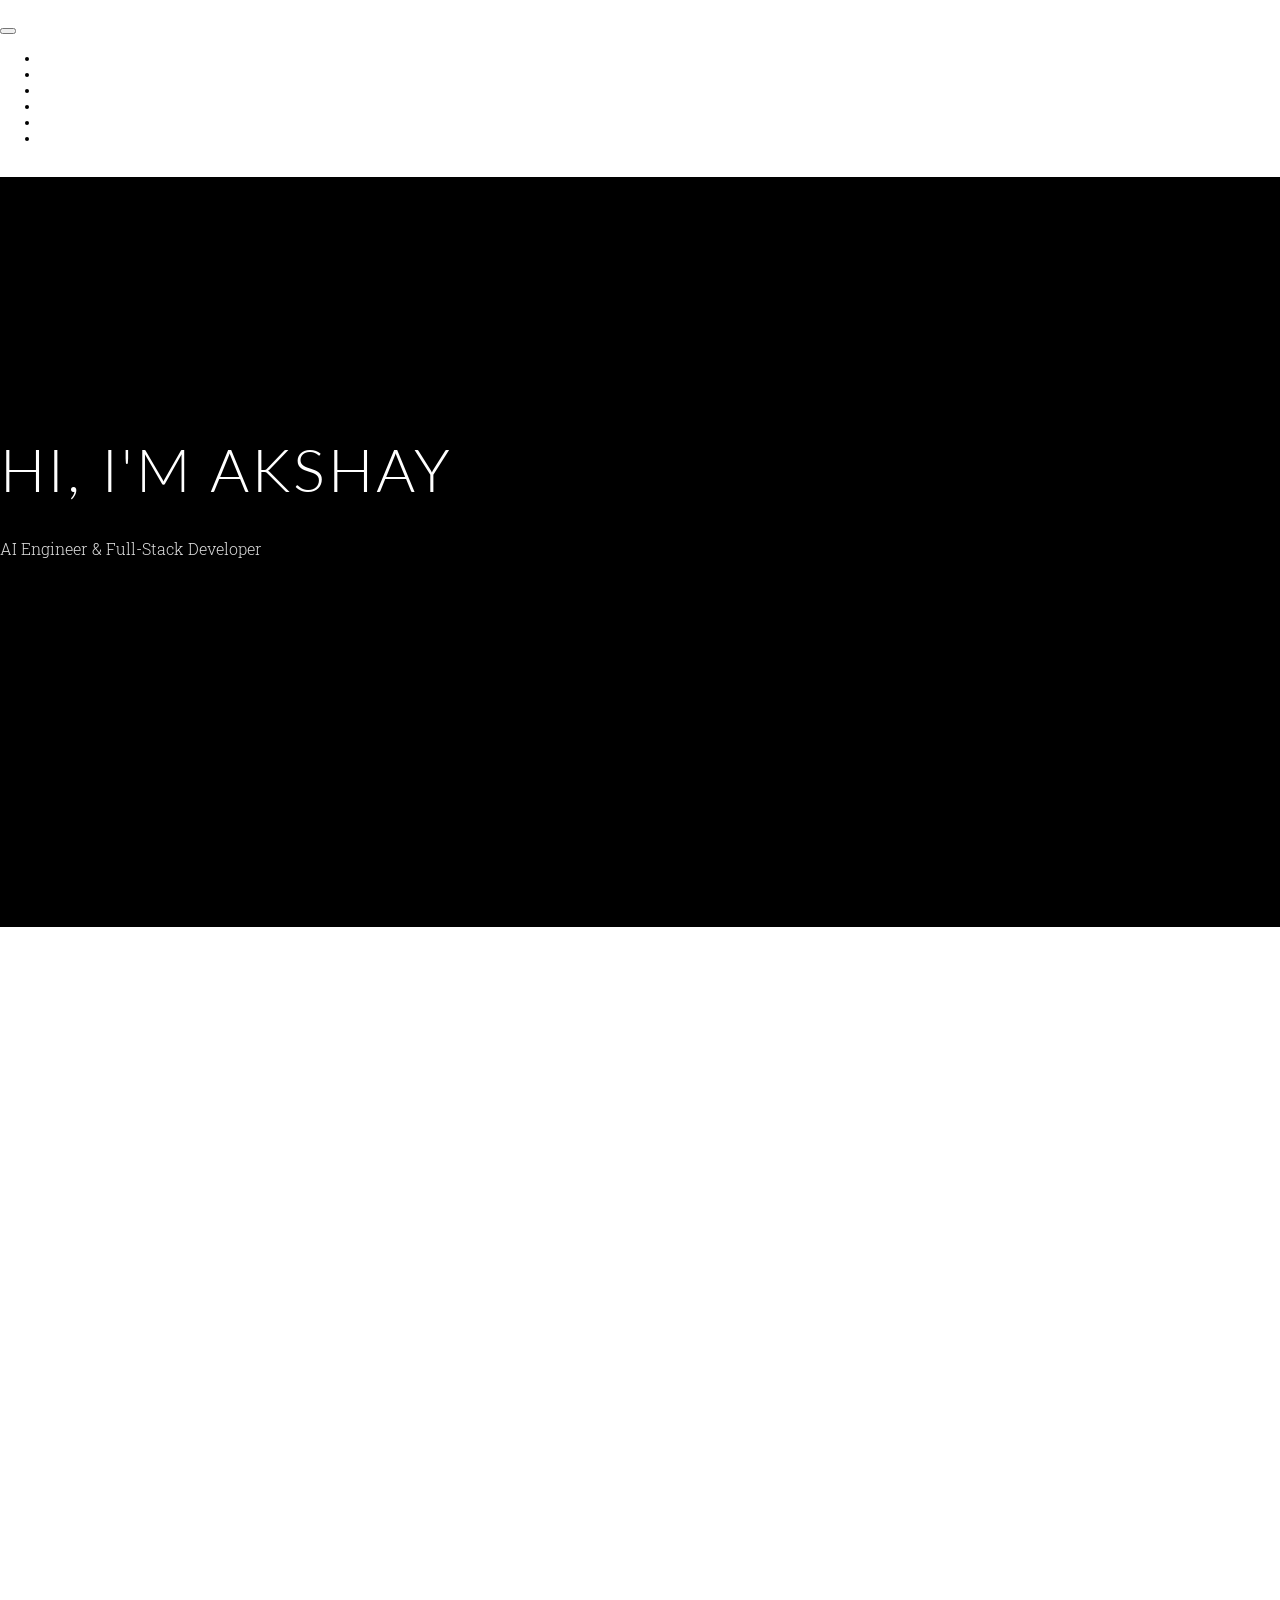
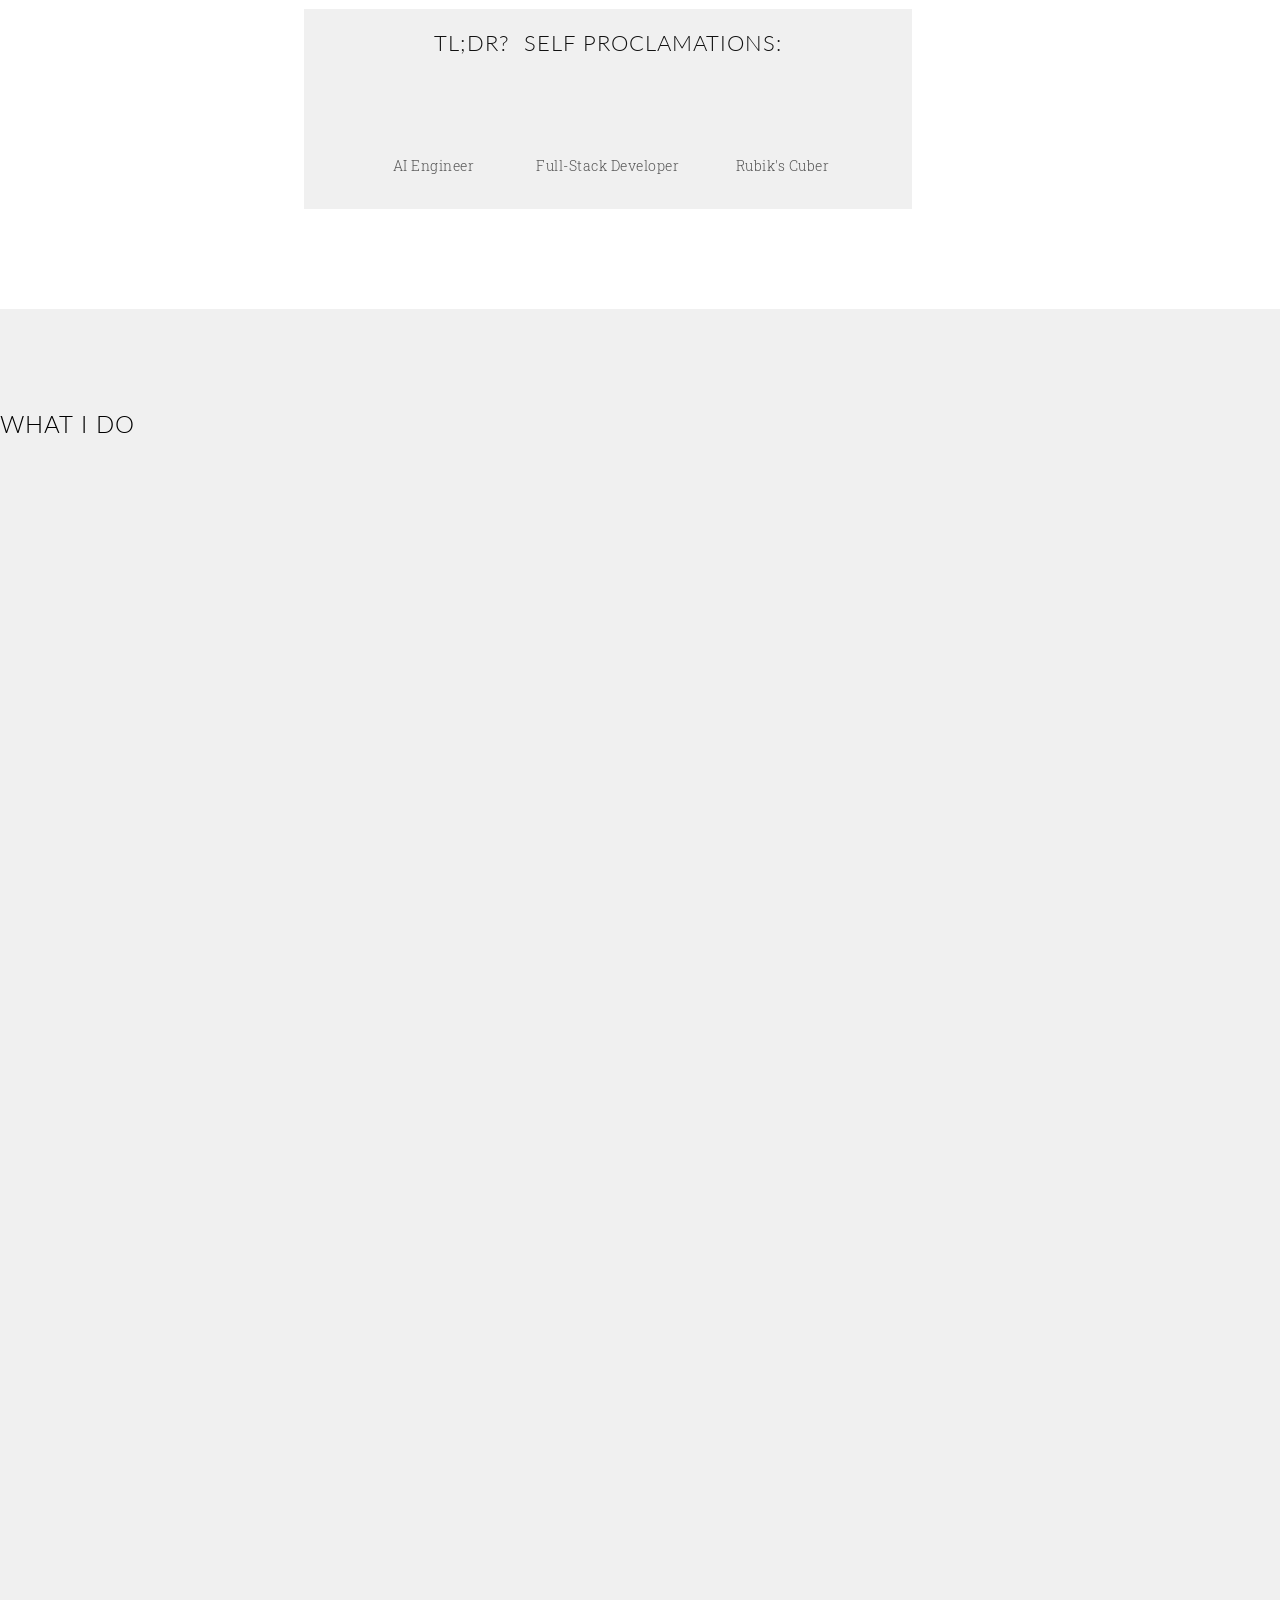
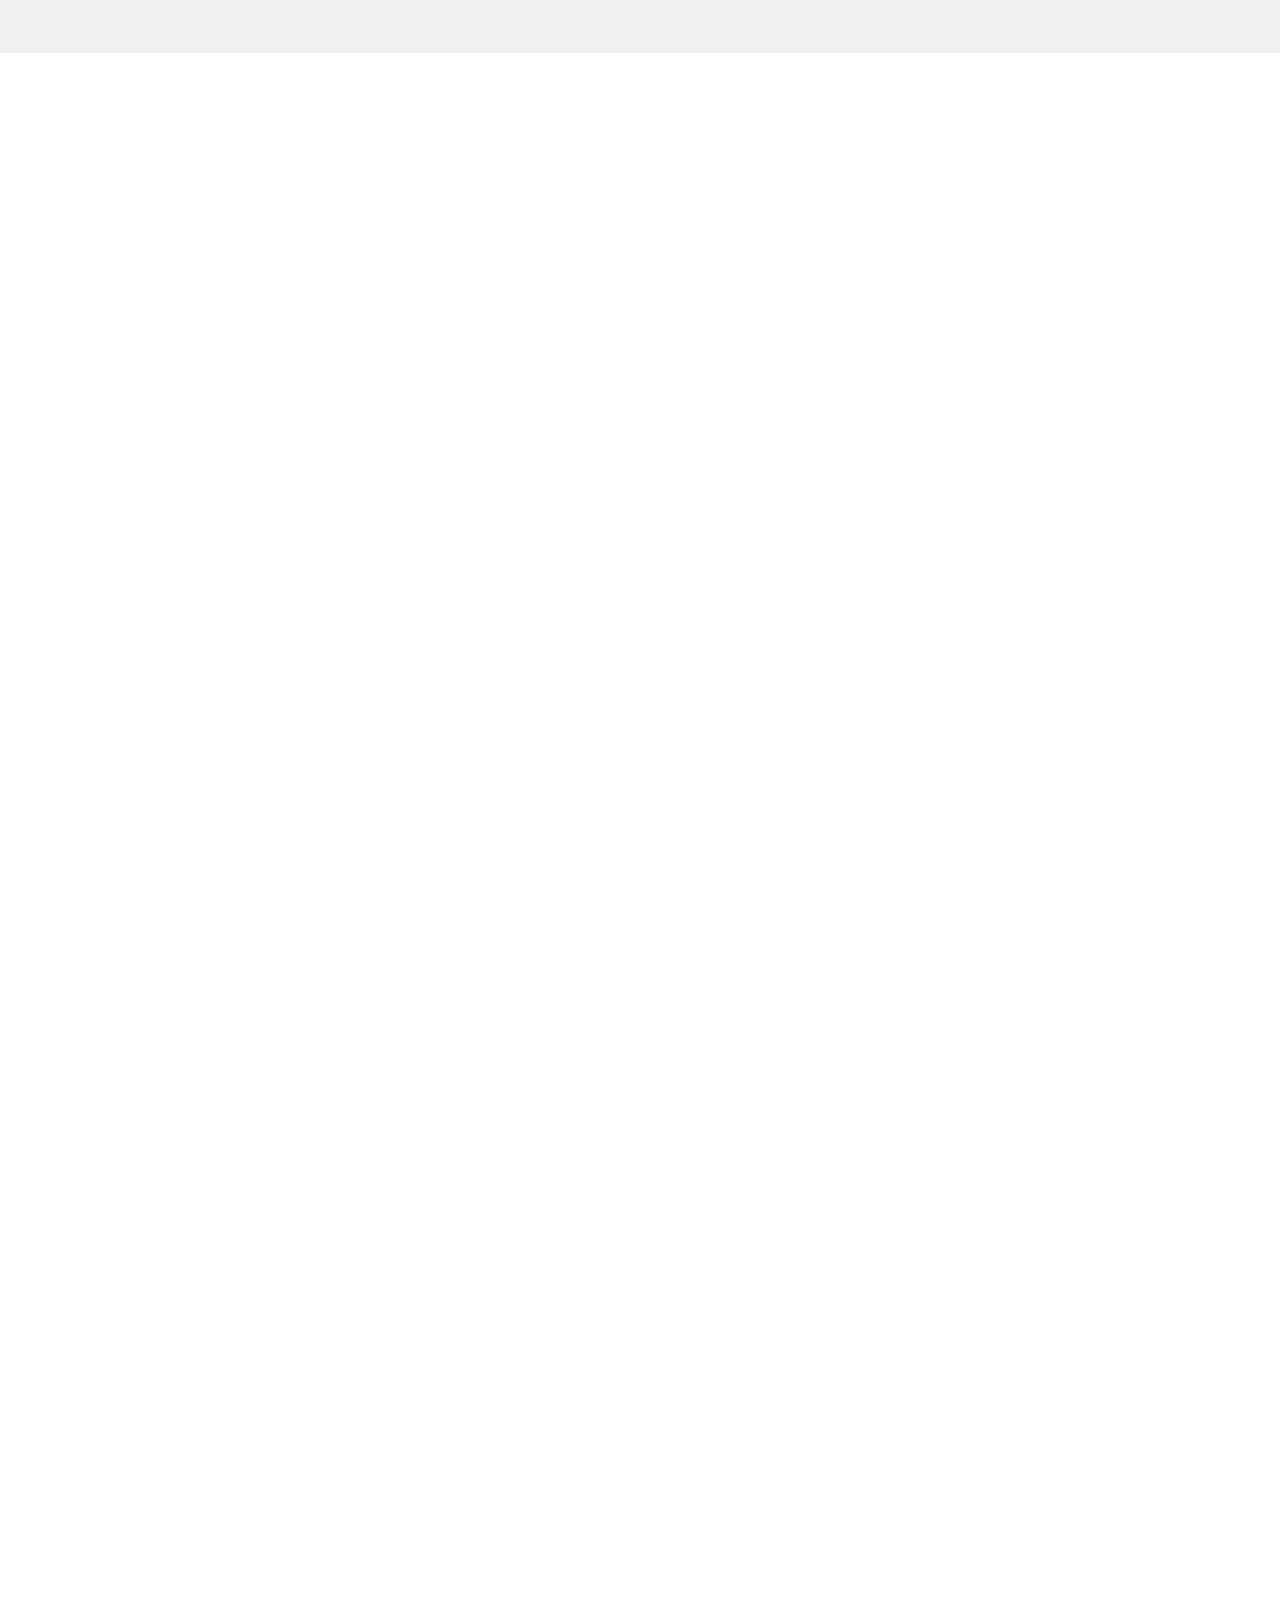
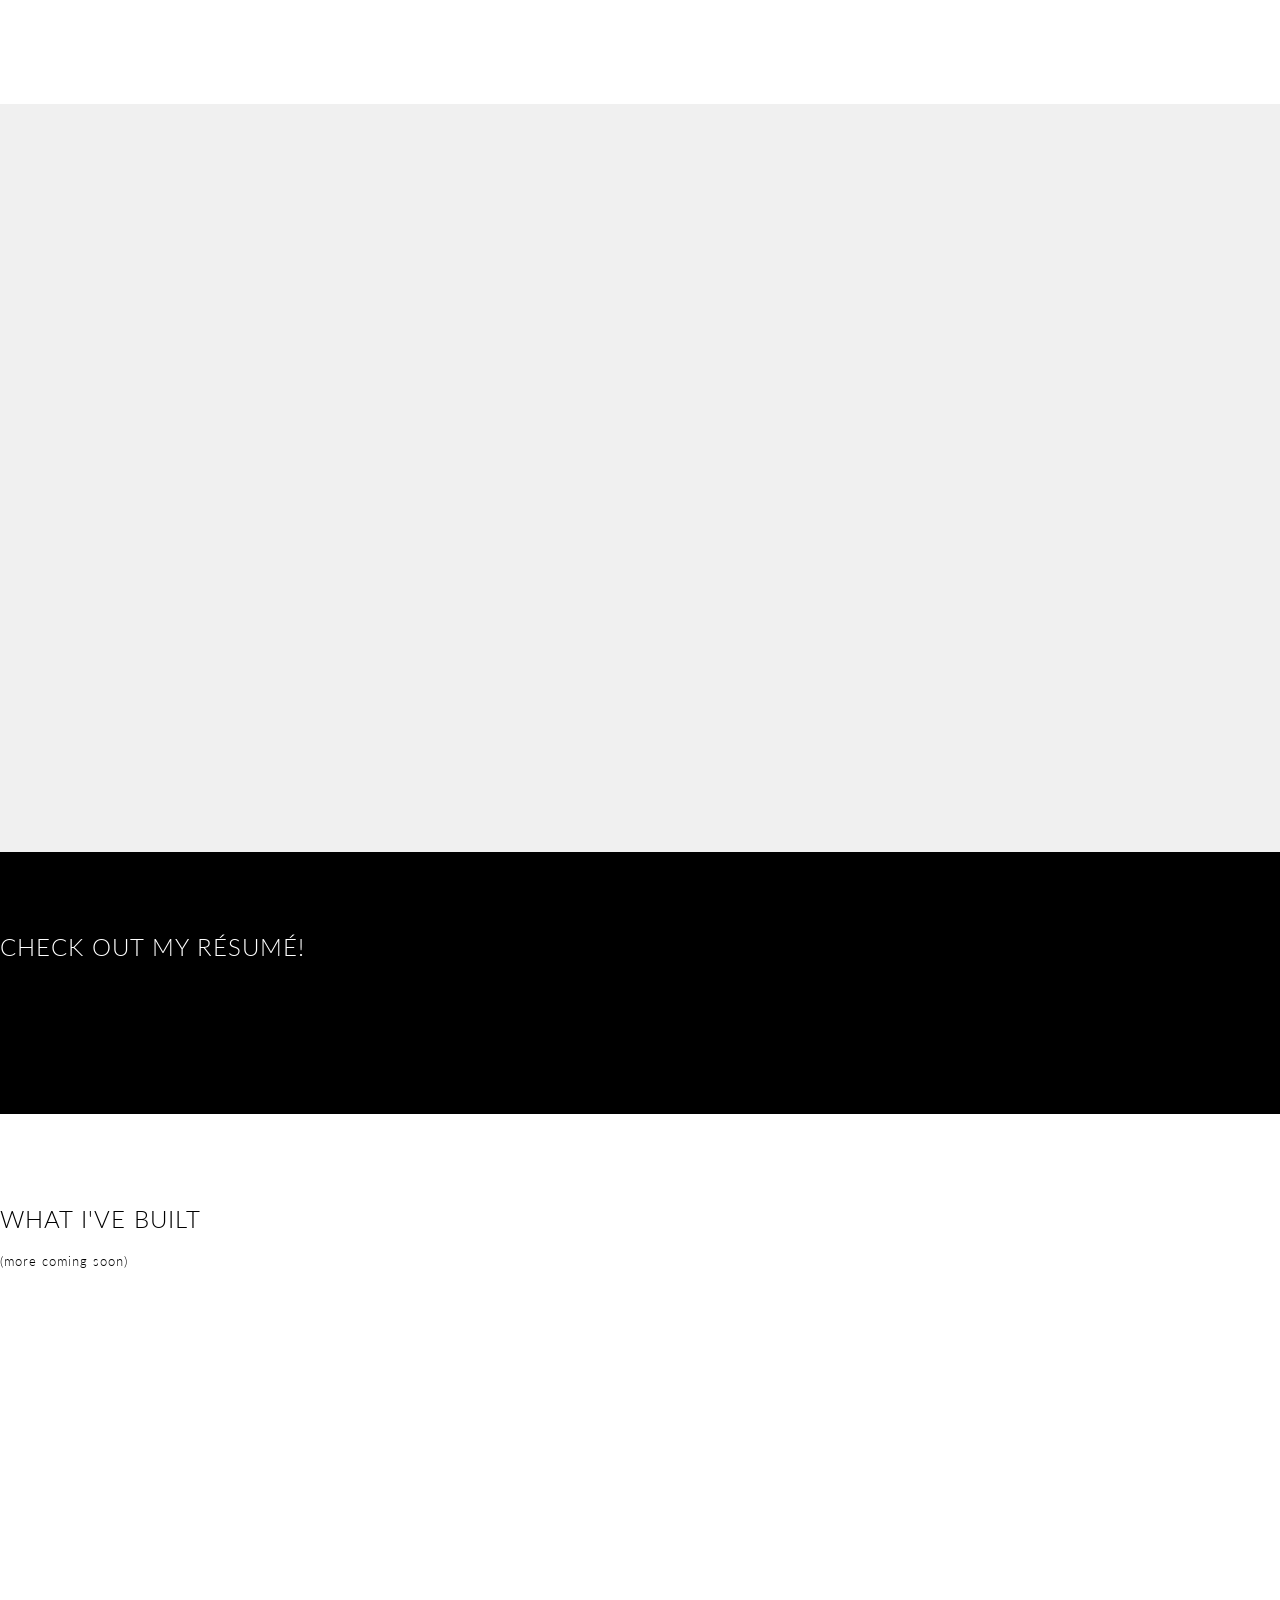
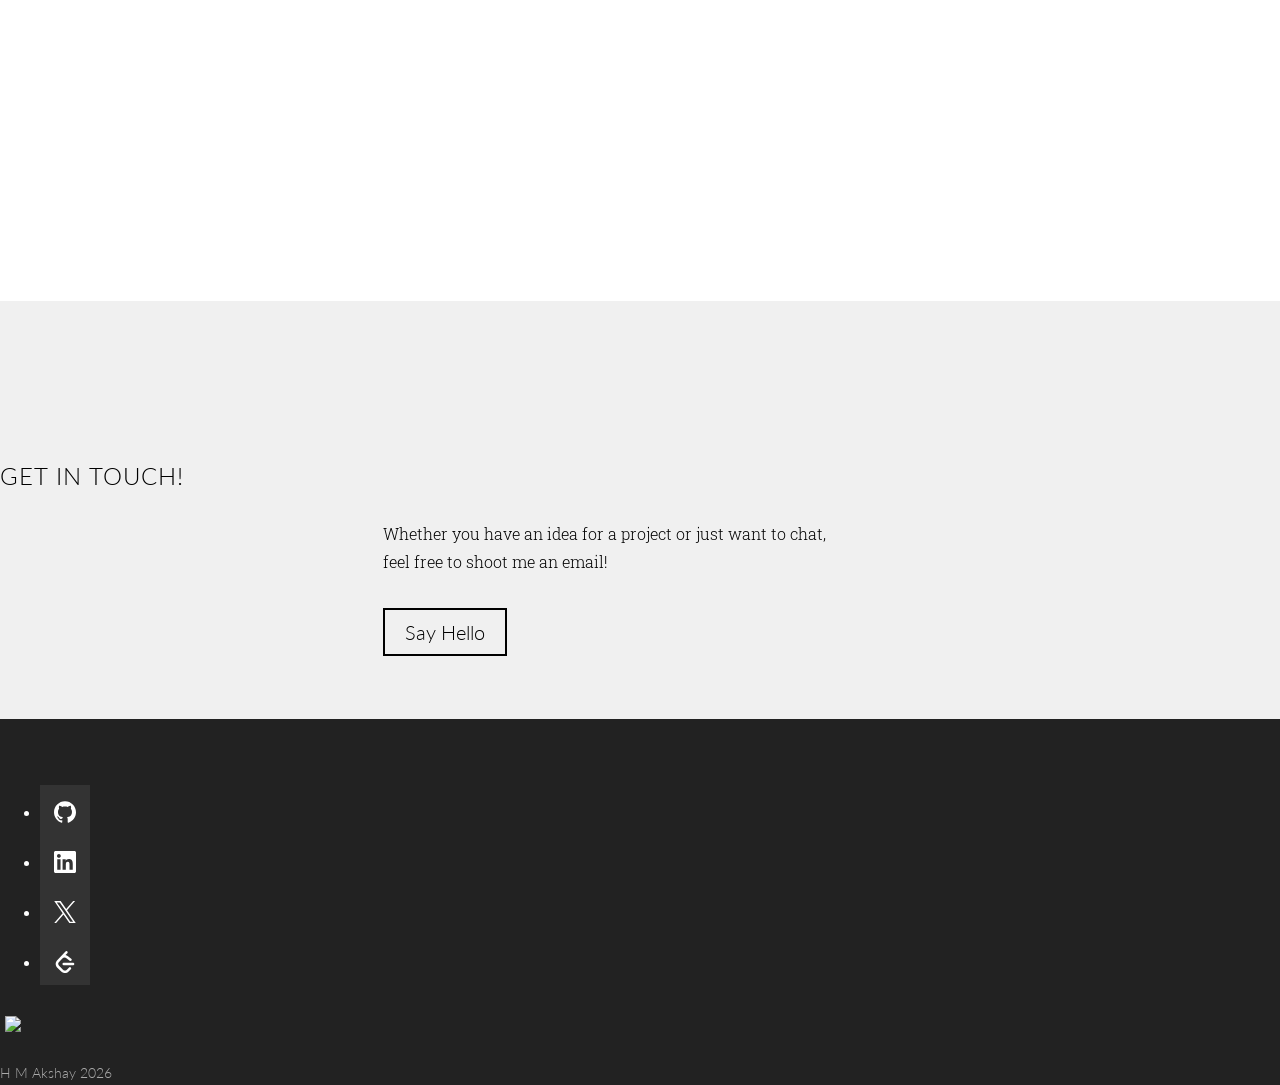
==== index.html @ 2b3b10cf "Update Navigation" ====
<!DOCTYPE html>
<html lang="en">

<head prefix="og: http://ogp.me/ns#">
    <title>H M Akshay | AI Engineer & Full-Stack Developer</title>
    <meta charset="utf-8">
    <meta name="viewport" content="width=device-width, initial-scale=1.0" />
    <meta name="keywords" content="H M Akshay, Akshay Hudev, AI Engineer, Full-Stack Developer, LLM, agentic AI, RAG, LangGraph, React, FastAPI, Node.js, MERN, Bengaluru, software engineer" />
    <meta name="author" content="H M Akshay" />
    <meta name="description" content="AI Engineer and Full-Stack Developer building LLM-powered and full-stack applications." />
    <meta property="og:description" content="AI Engineer and Full-Stack Developer building LLM-powered and full-stack applications." />
    <meta prefix="og: http://ogp.me/ns#" property="og:image" content="img/akshay.jpg" />
    <meta property="og:image:type" content="image/jpeg" />
    <meta property="og:title" content="H M Akshay — Personal Website" />
    <meta property="og:url" content="/" />
    <meta property="og:type" content="website" />
    <link rel="shortcut icon" href="img/favicon.svg">
    <link rel="stylesheet" type="text/css" href="css/bootstrap.css">
    <link rel="stylesheet" type="text/css" href="font-awesome/css/font-awesome.min.css">
    <link rel="stylesheet" type="text/css" href="css/animate.css">
    <link rel="stylesheet" type="text/css" href="css/normalize.css">
    <link rel="stylesheet" type="text/css" href="css/styles.css">
    <link rel="stylesheet" type="text/css" href='https://fonts.googleapis.com/css?family=Lato:400,100,100italic,300,300italic,400italic,700,900,900italic,700italic'>
    <link rel="stylesheet" type="text/css" href='https://fonts.googleapis.com/css?family=Roboto+Slab:400,700,300,100'>
    <script src="https://ajax.googleapis.com/ajax/libs/jquery/1.11.1/jquery.min.js"></script>
</head>

<body id="page-top" data-spy="scroll" data-target=".navbar-custom" data-offset="100">
    <div id="content">
        <!-- Navigation -->
        <nav class="navbar navbar-custom navbar-fixed-top" role="navigation">
            <div class="container">
                <div class="navbar-header page-scroll">
                    <button type="button" class="navbar-toggle" data-toggle="collapse" data-target=".navbar-main-collapse">
                        <i class="fa fa-2x fa-bars"></i>
                    </button>
                    <a class="navbar-brand page-scroll" href="#page-top">Akshay</a>
                </div>
                <div class="collapse navbar-collapse navbar-main-collapse">
                    <ul class="nav navbar-nav navbar-right">
                        <li class="hidden">
                            <a class="page-scroll" href="#page-top"></a>
                        </li>
                        <li><a class="page-scroll" href="#about">About</a></li>
                        <li><a class="page-scroll" href="#services">What I Do</a></li>
                        <li><a class="page-scroll" href="#experience">Experience</a></li>
                        <li><a class="page-scroll" href="#portfolio">Projects</a></li>
                        <li><a class="page-scroll" href="#contact">Contact</a></li>
                    </ul>
                </div>
            </div>
        </nav>
        <!-- Section: Introduction -->
        <section id="intro" class="intro text-center">
            <div class="overlay">
                <div class="intro-content">
                    <h1 class="animated fadeInDown delay-05s">Hi, I'm Akshay</h1>
                    <p class="subtitle animated fadeInUp delay-05s">AI Engineer & Full-Stack Developer</p>
                    <a class="fa fa-angle-down page-scroll" href="#about"></a>
                </div>
            </div>
        </section>
        <!-- Section: About -->
        <section id="about" class="text-center">
            <div class="overlay">
                <div class="container">
                    <div class="row">
                        <div class="col-md-8 col-md-offset-2 wp1">
                            <h2>A Little Bit About Me</h2>
                            <img src="img/akshay.jpg" id="prof-pic" alt="H M Akshay" />
                            <p>
                                Hey! I'm Akshay &mdash; a Computer Science undergraduate at R V Institute of Technology and Management (2023&ndash;2027), based in Bengaluru, India. I'm currently an AI Engineer Intern at goAI Solutions, where I design and deploy LLM-powered features and agentic pipelines for production applications.
                                <br>
                                <br> I love building across the stack &mdash; from prompt engineering, RAG workflows, and agentic systems to full-stack MERN apps and REST APIs. I care about shipping reliable software and learning something new every day.
                                <br>
                                <br> When I'm away from the keyboard, you'll find me playing badminton, cricket, or table tennis, solving a Rubik's cube, traveling, playing the keyboard, or doing yoga.
                            </p>
                        </div>
                    </div>
                    <div class="row text-center">
                        <div id="tl-dr">
                            <h3>TL;DR?&nbsp;&nbsp;Self Proclamations:</h3>
                            <div class="tldr-proc">
                                <div class="tldr-icon"><i class="fa fa-code"></i></div>
                                <h5>AI Engineer</h5>
                            </div>
                            <div class="tldr-proc">
                                <div class="tldr-icon"><i class="fa fa-laptop"></i></div>
                                <h5>Full-Stack Developer</h5>
                            </div>
                            <div class="tldr-proc">
                                <div class="tldr-icon"><i class="fa fa-cube"></i></div>
                                <h5>Rubik's Cuber</h5>
                            </div>
                        </div>
                    </div>
                </div>
            </div>
        </section>
        <!-- /Section: About -->
        <!-- Section: Services (Passions) -->
        <section id="services" class="text-center">
            <div class="container">
                <div class="row">
                    <div class="col-md-12">
                        <h2>What I Do</h2>
                        <div class="spacer-10"></div>
                        <div class="col-md-4 wp2">
                            <div class="icon"><i class="fa fa-cogs"></i></div>
                            <h3>AI / LLM Engineering</h3>
                            <p>I build LLM-powered features, agentic pipelines, and retrieval-augmented generation (RAG) workflows &mdash; from prompt engineering and evaluation to production deployment, with a focus on accuracy, latency, and reliability.
                            </p>
                        </div>
                        <div class="col-md-4 wp2 delay-025s">
                            <div class="icon"><i class="fa fa-code"></i></div>
                            <h3>Full-Stack Development</h3>
                            <p>I develop full-stack applications with React, Node/Express, and FastAPI, backed by SQL and NoSQL databases &mdash; shipping REST APIs and responsive interfaces end to end.</p>
                        </div>
                        <div class="col-md-4 wp2 delay-05s">
                            <div class="icon"><i class="fa fa-users"></i></div>
                            <h3>Community & Robotics</h3>
                            <p>Beyond code, I'm a Senior Board Member of the Phoenix Robotics Club at RVITM and coordinated the CodeBattle national coding competition (2024). I love building communities around technology.</p>
                        </div>
                    </div>
                </div>
            </div>
        </section>
        <!-- Section: Experience -->
        <section id="experience">
            <div class="container">
                <div class="row">
                    <div class="col-md-12">
                        <div class="col-md-10 col-md-offset-1 text-center wp3">
                            <h2>Experience</h2>
                            <p>I build AI-powered and full-stack products. Here's the technology I work with and where I've contributed.</p>
                        </div>
                        <div class="col-xs-12 col-sm-offset-1 col-sm-6 col-md-6 skills-section wp3">
                            <h3>Some technologies I've worked with:</h3>
                            <div class="row">
                                <div class="col-xs-3 col-sm-2 col-md-2 skill-icon"><img class="img-responsive" src="img/skills/python.svg" alt="Python"></div>
                                <div class="col-xs-3 col-sm-2 col-md-2 skill-icon"><img class="img-responsive" src="img/skills/java.png" alt="Java"></div>
                                <div class="col-xs-3 col-sm-2 col-md-2 skill-icon"><img class="img-responsive" src="img/skills/cplusplus.svg" alt="C++"></div>
                                <div class="col-xs-3 col-sm-2 col-md-2 skill-icon"><img class="img-responsive" src="img/skills/javascript.svg" alt="JavaScript"></div>
                                <div class="col-xs-3 col-sm-2 col-md-2 skill-icon"><img class="img-responsive" src="img/skills/typescript.svg" alt="TypeScript"></div>
                                <div class="col-xs-3 col-sm-2 col-md-2 skill-icon"><img class="img-responsive" src="img/skills/kotlin.svg" alt="Kotlin"></div>
                                <div class="col-xs-3 col-sm-2 col-md-2 skill-icon"><img class="img-responsive" src="img/skills/react.svg" alt="React"></div>
                                <div class="col-xs-3 col-sm-2 col-md-2 skill-icon"><img class="img-responsive" src="img/skills/html5.svg" alt="HTML5"></div>
                                <div class="col-xs-3 col-sm-2 col-md-2 skill-icon"><img class="img-responsive" src="img/skills/css3.svg" alt="CSS3"></div>
                                <div class="col-xs-3 col-sm-2 col-md-2 skill-icon"><img class="img-responsive" src="img/skills/nodedotjs.svg" alt="Node.js"></div>
                                <div class="col-xs-3 col-sm-2 col-md-2 skill-icon"><img class="img-responsive" src="img/skills/express.svg" alt="Express"></div>
                                <div class="col-xs-3 col-sm-2 col-md-2 skill-icon"><img class="img-responsive" src="img/skills/fastapi.svg" alt="FastAPI"></div>
                                <div class="col-xs-3 col-sm-2 col-md-2 skill-icon"><img class="img-responsive" src="img/skills/flask.svg" alt="Flask"></div>
                                <div class="col-xs-3 col-sm-2 col-md-2 skill-icon"><img class="img-responsive" src="img/skills/redis.svg" alt="Redis"></div>
                                <div class="col-xs-3 col-sm-2 col-md-2 skill-icon"><img class="img-responsive" src="img/skills/postgresql.svg" alt="PostgreSQL"></div>
                                <div class="col-xs-3 col-sm-2 col-md-2 skill-icon"><img class="img-responsive" src="img/skills/mysql.svg" alt="MySQL"></div>
                                <div class="col-xs-3 col-sm-2 col-md-2 skill-icon"><img class="img-responsive" src="img/skills/mongodb.svg" alt="MongoDB"></div>
                                <div class="col-xs-3 col-sm-2 col-md-2 skill-icon"><img class="img-responsive" src="img/skills/docker.svg" alt="Docker"></div>
                                <div class="col-xs-3 col-sm-2 col-md-2 skill-icon"><img class="img-responsive" src="img/skills/git.svg" alt="Git"></div>
                                <div class="col-xs-3 col-sm-2 col-md-2 skill-icon"><img class="img-responsive" src="img/skills/githubactions.svg" alt="GitHub Actions"></div>
                                <div class="col-xs-3 col-sm-2 col-md-2 skill-icon"><img class="img-responsive" src="img/skills/vercel.svg" alt="Vercel"></div>
                                <div class="col-xs-3 col-sm-2 col-md-2 skill-icon"><img class="img-responsive" src="img/skills/render.svg" alt="Render"></div>
                            </div>
                        </div>
                        <div class="col-xs-12 col-sm-offset-1 col-sm-4 col-md-offset-1 col-md-3 employment wp3">
                            <div class="text-center places-worked">
                                <h3>Where I've Worked:</h3>
                                <a href="https://www.capabl.in/" target="_blank" rel="noopener">
                                    <img id="capabl-logo" src="img/capabl.png" alt="Capabl" />
                                </a>
                                <a href="https://www.goai.solutions/" target="_blank" rel="noopener">
                                    <img id="goai-logo" src="img/goAI-2.png" alt="goAI Solutions" />
                                </a>
                                <a href="https://www.annam.ai/" target="_blank" rel="noopener">
                                    <img id="annam-logo" src="img/annam.png" alt="ANNAM.AI" />
                                </a>
                            </div>
                        </div>
                    </div>
                </div>
            </div>
        </section>
        <!-- /Section: Experience -->
        <!-- Section: Education -->
        <section id="education">
            <div class="container">
                <div class="row">
                    <div class="col-md-12 text-center wp5">
                        <h2>Education</h2>
                    </div>
                    <div class="col-xs-12 col-sm-4 text-center wp5">
                        <a href="https://rvitm.edu.in/" target="_blank" rel="noopener">
                            <img class="edu-logo" src="img/rvitm-logo.svg" alt="RVITM" />
                        </a>
                        <h3>R V Institute of Technology and Management</h3>
                        <p>B.E. in Computer Science and Engineering</p>
                        <p class="edu-dates">2023 &ndash; 2027</p>
                    </div>
                    <div class="col-xs-12 col-sm-4 text-center wp5">
                        <a href="https://vijayainstitutions.in/" target="_blank" rel="noopener">
                            <img class="edu-logo" src="img/vijaya-logo.svg" alt="Vijaya Institutions" />
                        </a>
                        <h3>Vijaya Composite PU College</h3>
                        <p>PUC, Class XII</p>
                        <p class="edu-dates">2023</p>
                    </div>
                    <div class="col-xs-12 col-sm-4 text-center wp5">
                        <a href="https://aradhanaacademy.com/" target="_blank" rel="noopener">
                            <img class="edu-logo" src="img/aradhana-logo.svg" alt="Aradhana Academy" />
                        </a>
                        <h3>Aradhana Academy</h3>
                        <p>ICSE, Class X</p>
                        <p class="edu-dates">2021</p>
                    </div>
                </div>
            </div>
        </section>
        <!-- /Section: Education -->
        <!-- Section: Resume -->
        <section id="resume">
            <div class="text-center">
                <div class="overlay">
                    <div class="container">
                        <div class="row">
                            <div class="col-md-12">
                                <h2>Check out my résumé!</h2>
                                <div id="resume-button">
                                    <a class="resume-btn wp4" href="H_M_Akshay_Resume.pdf" target="_blank">Grab A Copy</a>
                                </div>
                            </div>
                        </div>
                    </div>
                </div>
            </div>
        </section>
        <!-- /Section: Resume -->
        <!-- Section: Portfolio -->
        <section id="portfolio">
            <div class="container">
                <div class="col-lg-12 text-center">
                    <h2 class="section-heading">What I've Built</h2>
                    <h5 class="coming-soon">(more coming soon)</h5>
                </div>
                <div class="row portfolio-row">
                    <div class="portfolio-item-wrapper wp5">
                        <div class="portfolio-thumb">
                            <span class="portfolio-tag">AI Agent</span>
                            <h3>CareerFlow</h3>
                            <p class="portfolio-sub">AI-Powered Job Search Agent</p>
                            <p class="portfolio-desc">A production AI job-search agent built with FastAPI and LangGraph agentic workflows, shipped via automated CI/CD (GitHub Actions to Vercel and Render). LLM-driven job-description parsing and candidate ranking with LangGraph state machines, scoring in under a second per query.</p>
                            <div class="portfolio-stack">
                                <span>React</span><span>FastAPI</span><span>LangGraph</span><span>Docker</span><span>GitHub Actions</span>
                            </div>
                            <div class="portfolio-links">
                                <a href="https://career-platform-delta.vercel.app/" target="_blank" rel="noopener"><i class="fa fa-external-link"></i> Live</a>
                                <a href="https://github.com/akshay-hudev/career-flow" target="_blank" rel="noopener"><i class="fa fa-github"></i> Code</a>
                            </div>
                        </div>
                    </div>
                    <div class="portfolio-item-wrapper wp5">
                        <div class="portfolio-thumb">
                            <span class="portfolio-tag">Blockchain</span>
                            <h3>BlockSeat</h3>
                            <p class="portfolio-sub">NFT Ticketing on Polygon Amoy</p>
                            <p class="portfolio-desc">A blockchain-based NFT ticketing system on Polygon Amoy that prevents scalping and enables secure, verifiable ticket ownership. Features capped resale limits, non-transferable seats, OTP authentication, Razorpay payments, and TOTP QR-based gate validation for fraud-resistant entry.</p>
                            <div class="portfolio-stack">
                                <span>React</span><span>Node.js</span><span>Solidity</span><span>Hardhat</span><span>Polygon</span>
                            </div>
                            <div class="portfolio-links">
                                <a href="https://blockseat.app" target="_blank" rel="noopener"><i class="fa fa-external-link"></i> Live</a>
                                <a href="https://github.com/akshay-hudev/BlockSeat" target="_blank" rel="noopener"><i class="fa fa-github"></i> Code</a>
                            </div>
                        </div>
                    </div>
                    <div class="portfolio-item-wrapper wp5">
                        <div class="portfolio-thumb">
                            <span class="portfolio-tag">Full-Stack</span>
                            <h3>VahanConnect</h3>
                            <p class="portfolio-sub">Vehicle Owner Messaging Platform</p>
                            <p class="portfolio-desc">A full-stack MERN platform for plate-number-based owner lookup with real-time in-app messaging over Socket.io &mdash; without exposing personal contact details. Privacy-preserving by design, enabling owner contact for scenarios like blocked parking and emergencies.</p>
                            <div class="portfolio-stack">
                                <span>React</span><span>Node.js</span><span>Express</span><span>MongoDB</span><span>Socket.io</span><span>JWT</span>
                            </div>
                            <div class="portfolio-links">
                                <a href="https://vehicle-kappa-eight.vercel.app/" target="_blank" rel="noopener"><i class="fa fa-external-link"></i> Live</a>
                                <a href="https://github.com/akshay-hudev/VahanConnect" target="_blank" rel="noopener"><i class="fa fa-github"></i> Code</a>
                            </div>
                        </div>
                    </div>
                </div>
            </div>
        </section>
        <!-- Section: Contact -->
        <section id="contact">
            <div class="container">
                <div class="row">
                    <div class="col-md-10 col-md-offset-1 text-center">
                        <div class="email-icon"><i class="fa fa-paper-plane-o wp6"></i></div>
                        <h2>Get In Touch!</h2>
                        <p>Whether you have an idea for a project or just want to chat, feel free to shoot me an email!</p>
                        <p style="margin-top:40px;">
                            <a id="email-button" href="mailto:akshayhudev@gmail.com">Say Hello</a>
                        </p>
                    </div>
                </div>
            </div>
        </section>
        <!-- /Section: Contact -->
        <!-- Footer -->
        <footer>
            <div class="container">
                <div class="row">
                    <div class="col-md-12 text-center">
                        <ul class="list-inline social-buttons animated fadeIn">
                            <li><a id="github" href="https://github.com/akshay-hudev" target="_blank" rel="noopener" aria-label="GitHub"><img src="img/social/github.svg" alt="GitHub"></a></li>
                            <li><a id="linkedin" href="https://www.linkedin.com/in/akshay-hudev/" target="_blank" rel="noopener" aria-label="LinkedIn"><img src="img/social/linkedin.svg" alt="LinkedIn"></a></li>
                            <li><a id="twitter" href="https://x.com/AkshayHudev" target="_blank" rel="noopener" aria-label="X"><img src="img/social/x.svg" alt="X"></a></li>
                            <li><a id="leetcode" href="https://leetcode.com/u/Akshay_Hudev_Manjunath/" target="_blank" rel="noopener" aria-label="LeetCode"><img src="img/social/leetcode.svg" alt="LeetCode"></a></li>
                        </ul>
                        <div class="page-scroll">
                            <a id="to-top" class="page-scroll" href="#page-top">
                                <img id="rocket" src="img/rocket12.png" />
                            </a>
                            <p id="to-top-copy">to the moon chief!</p>
                        </div>
                        <div class="copyright">
                            <p><i class="fa fa-copyright"></i> H M Akshay 2026</p>
                        </div>
                    </div>
                </div>
            </div>
        </footer>
        <!-- Core JavaScript Files -->
        <script src="js/bootstrap.min.js"></script>
        <script src="https://ajax.googleapis.com/ajax/libs/jqueryui/1.11.4/jquery-ui.min.js"></script>
        <script src="https://cdnjs.cloudflare.com/ajax/libs/jquery/2.1.3/jquery.min.js"></script>
        <script src="js/jquery.easing.1.3.js"></script>
        <script src="js/jquery.scrollTo.min.js"></script>
        <script src="js/scrolling-nav.js"></script>
        <script src="js/jquery.waypoints.min.js"></script>
        <script src="js/modernizr.js"></script>
        <script src="js/custom.js"></script>
    </div>
</body>

</html>
---- css/styles.css ----
* {
    -webkit-box-sizing: border-box;
    -moz-box-sizing: border-box;
    box-sizing: border-box;
}

html {
    width: 100%;
    height: 100%;
    margin: 0px auto;
}

body {
    width: 100%;
    height: 100%;
    color: #000;
    background-color: #FFF;
    margin: 0px auto;
    position: relative;
    font-smoothing: antialiased;
    -moz-font-smoothing: antialiased;
    -webkit-font-smoothing: antialiased;
    -webkit-font-smoothing: subpixel-antialiased;
    font-weight: normal;
}

button:focus,
.btn:focus {
    outline: 0 !important;
}

#loader-wrapper {
    position: fixed;
    top: 0;
    left: 0;
    width: 100%;
    height: 100%;
    z-index: 1000;
}

#loader {
    display: block;
    position: relative;
    left: 50%;
    top: 50%;
    width: 150px;
    height: 150px;
    margin: -75px 0 0 -75px;
    z-index: 1001;
    border-radius: 50%;
    border: 3px solid transparent;
    border-top-color: #b4ffaa;
    -webkit-animation: spin 2s linear infinite;
    animation: spin 2s linear infinite;
}

#loader:before {
    content: "";
    position: absolute;
    top: 5px;
    left: 5px;
    right: 5px;
    bottom: 5px;
    border-radius: 50%;
    border: 3px solid transparent;
    border-top-color: #b4ffaa;
    -webkit-animation: spin 3s linear infinite;
    animation: spin 3s linear infinite;
}

#loader:after {
    content: "";
    position: absolute;
    top: 15px;
    left: 15px;
    right: 15px;
    bottom: 15px;
    border-radius: 50%;
    border: 3px solid transparent;
    border-top-color: #b4ffaa;
    -webkit-animation: spin 1s linear infinite;
    animation: spin 1s linear infinite;
}

@-webkit-keyframes spin {
    0% {
        -webkit-transform: rotate(0deg);
        /* Chrome, Opera 15+, Safari 3.1+ */
        -ms-transform: rotate(0deg);
        /* IE 9 */
        transform: rotate(0deg);
        /* Firefox 16+, IE 10+, Opera */
    }
    100% {
        -webkit-transform: rotate(360deg);
        /* Chrome, Opera 15+, Safari 3.1+ */
        -ms-transform: rotate(360deg);
        /* IE 9 */
        transform: rotate(360deg);
        /* Firefox 16+, IE 10+, Opera */
    }
}

@keyframes spin {
    0% {
        -webkit-transform: rotate(0deg);
        /* Chrome, Opera 15+, Safari 3.1+ */
        -ms-transform: rotate(0deg);
        /* IE 9 */
        transform: rotate(0deg);
        /* Firefox 16+, IE 10+, Opera */
    }
    100% {
        -webkit-transform: rotate(360deg);
        /* Chrome, Opera 15+, Safari 3.1+ */
        -ms-transform: rotate(360deg);
        /* IE 9 */
        transform: rotate(360deg);
        /* Firefox 16+, IE 10+, Opera */
    }
}

#loader-wrapper .loader-section {
    position: fixed;
    top: 0;
    width: 100%;
    height: 100%;
    background: #222222;
    z-index: 1000;
    -webkit-transform: translateY(0);
    /* Chrome, Opera 15+, Safari 3.1+ */
    -ms-transform: translateY(0);
    /* IE 9 */
    transform: translateY(0);
    /* Firefox 16+, IE 10+, Opera */
}

#loader-wrapper .loader-section.section-top {
    top: 0;
}

#loader-wrapper .loader-section.section-bottom {
    bottom: 0;
}


/* Loaded */

.loaded #loader-wrapper .loader-section.section-top {
    -webkit-transform: translateY(-100%);
    /* Chrome, Opera 15+, Safari 3.1+ */
    -ms-transform: translateY(-100%);
    /* IE 9 */
    transform: translateY(-100%);
    /* Firefox 16+, IE 10+, Opera */
    -webkit-transition: all 0.7s 0.3s cubic-bezier(0.645, 0.045, 0.355, 1.000);
    transition: all 0.7s 0.3s cubic-bezier(0.645, 0.045, 0.355, 1.000);
}

.loaded #loader-wrapper .loader-section.section-bottom {
    -webkit-transform: translateY(100%);
    /* Chrome, Opera 15+, Safari 3.1+ */
    -ms-transform: translateY(100%);
    /* IE 9 */
    transform: translateY(100%);
    /* Firefox 16+, IE 10+, Opera */
    -webkit-transition: all 0.7s 0.3s cubic-bezier(0.645, 0.045, 0.355, 1.000);
    transition: all 0.7s 0.3s cubic-bezier(0.645, 0.045, 0.355, 1.000);
}

.loaded #loader {
    opacity: 0;
    -webkit-transition: all 0.3s ease-out;
    transition: all 0.3s ease-out;
}

.loaded #loader-wrapper {
    visibility: hidden;
    -webkit-transition: all 0.3s 1s ease-out;
    transition: all 0.3s 1s ease-out;
}


/* JavaScript Turned Off */

.no-js #loader-wrapper {
    display: none;
}

.no-js h1 {
    color: #222222;
}

.color {
    color: #00009C;
}

.spacer-10 {
    padding: 10px;
}

h1,
h2,
h3,
h4,
h5,
h6 {
    text-transform: uppercase;
    margin: 0 0 30px;
    font-family: "Lato", sans-serif;
    font-weight: 300;
    letter-spacing: 1px;
}

@media screen and (max-width: 500px) {
    h1,
    h2,
    h3,
    h4,
    h5,
    h6 {
        font-weight: 400;
    }
}

h3 {
    font-size: 16px;
    font-weight: 700;
}

p {
    margin: 0 0 25px;
    font-size: 16px;
    line-height: 1.7;
    font-family: 'Roboto Slab', serif;
    font-weight: 300;
}

a {
    color: #00009C;
    -webkit-transition: all .2s ease-in-out;
    -moz-transition: all .2s ease-in-out;
    transition: all .2s ease-in-out;
}

a:hover,
a:focus,
a:active,
a.active {
    color: #0000DD;
}


/* ======= Waypoints ======= */

.wp1,
.wp2,
.wp3,
.wp3-1,
.wp3-2,
.wp3-3,
.wp3-4,
.wp3-5,
.wp4,
.wp5,
.wp6 {
    visibility: hidden;
}

.bounceIn,
.bounceInLeft,
.bounceInRight,
.bounceInDown,
.fadeIn,
.fadeInUp,
.fadeInUpDelay,
.fadeInDown,
.fadeInLeft,
.fadeInRight,
.slideInUp,
.slideInDown,
.slideInLeft,
.slideInRight,
.zoomIn,
.swing,
.pulse,
.bounce,
.progress1-delay,
.progress2-delay,
.progress3-delay,
.progress4-delay,
.progress5-delay {
    visibility: visible;
}

.delay-01s {
    animation-delay: 0.1s;
    -webkit-animation-delay: 0.1s;
}

.delay-02s {
    animation-delay: 0.2s;
    -webkit-animation-delay: 0.2s;
}

.delay-025s {
    animation-delay: 0.25s;
    -webkit-animation-delay: 0.25s;
}

.delay-05s {
    animation-delay: 0.5s;
    -webkit-animation-delay: 0.5s;
}

.delay-1s {
    animation-delay: 1s;
    -webkit-animation-delay: 1s;
}

.delay-4s {
    animation-delay: 4s;
    -webkit-animation-delay: 4s;
}

.delay-4-5s {
    animation-delay: 4.5s;
    -webkit-animation-delay: 4.5s;
}


/* ======= NAV BAR ======= */

.light {
    font-weight: 300;
}

.nav > li {
    font-size: 13px;
}

.navbar {
    margin-bottom: 0;
    z-index: 999;
}

.navbar-custom {
    margin-bottom: 0;
    border-color: transparent;
    background-color: #000;
    font-family: "Lato", sans-serif;
    text-transform: uppercase;
}

.navbar-custom .navbar-brand {
    font-weight: 500;
}

.navbar-custom .navbar-brand:focus {
    outline: 0;
}

.navbar-custom .navbar-brand:hover {
    opacity: 0.8;
}

.navbar-custom .navbar-brand .navbar-toggle {
    padding: 4px 6px;
    font-size: 16px;
    color: #fff;
}

.navbar-custom .navbar-brand .navbar-toggle:focus,
.navbar-custom .navbar-brand .navbar-toggle:active {
    outline: 0;
}


/*Navbar Logo Image*/

.navbar-custom a img {
    width: 25px;
    display: inline;
    margin-top: -5px;
    margin-right: 15px;
}

.navbar-custom a {
    color: #FFF;
    font-weight: 400;
}

.navbar-custom a:hover {
    color: #ccc;
}

.navbar-custom .nav li a {
    -webkit-transition: background .2s ease-in-out;
    -moz-transition: background .2s ease-in-out;
    transition: background .2s ease-in-out;
    font-weight: 400;
    text-align: center;
    letter-spacing: 1px;
}

.navbar-custom .nav li a:hover {
    outline: 0;
    color: #ccc;
    background-color: transparent;
}

.navbar-custom .nav li a:focus,
.navbar-custom .nav li a:active {
    outline: 0;
    background-color: transparent;
}

.navbar-custom .nav li.active {
    outline: 0;
}

.navbar-custom .nav li.active a {
    background-color: rgba(255, 255, 255, .3);
}

.navbar-custom .nav li.active a:hover {
    color: #fff;
}


/* MIN-WIDTH: "If [device width] is GREATER than or equal to [992px], then do {...}"*/


/* MAX-WIDTH: "If [device width] is LESS than or equal to [992px], then do {...}"*/

@media only screen and (min-width: 768px) {
    .container {
        width: 95%;
    }
}

@media only screen and (max-width: 818px) {
    .nav > li > a {
        padding: 15px 10px;
    }
}

@media (min-width: 768px) {
    /*.container {
      width: 900px;
    }*/
    .navbar-custom {
        padding: 15px 0;
        border-bottom: 0;
        letter-spacing: 1px;
        background: 0 0;
        -webkit-transition: background .5s ease-in-out, padding .5s ease-in-out;
        -moz-transition: background .5s ease-in-out, padding .5s ease-in-out;
        transition: background .5s ease-in-out, padding .5s ease-in-out;
    }
    .navbar-custom.top-nav-collapse {
        padding: 0;
        background: #000;
    }
}

.fa-bars {
    color: #fff;
}

.navbar-brand.page-scroll {
    letter-spacing: 1px;
    font-size: 16px;
}

.navbar-shadow {
    -webkit-box-shadow: 0px 1px 1px #444;
    -moz-box-shadow: 0px 1px 1px #444;
    box-shadow: 0px 1px 1px #444;
    -webkit-transition: all ease .7s;
    -moz-transition: all ease .7s;
    transition: all ease .7s;
}

@media screen and (max-width: 480px) {
    .navbar-shadow {
        -webkit-box-shadow: none;
        -moz-box-shadow: none;
        box-shadow: none;
    }
}


/* ======= INTRODUCTION ======= */

#intro {
    background: url(../img/mountain-dusk.jpg);
    background-size: cover;
    background-position: center;
    background-attachment: fixed;
    background-repeat: no-repeat;
    background-color: #000;
    color: #000;
}

#intro .overlay {
    background: -moz-linear-gradient(top, rgba(0, 0, 0, 0.8) 0%, rgba(0, 0, 0, 0.73) 17%, rgba(0, 0, 0, 0.66) 35%, rgba(0, 0, 0, 0.55) 62%, rgba(0, 0, 0, 0.4) 100%);
    /* FF3.6+ */
    background: -webkit-gradient(linear, left top, left bottom, color-stop(0%, rgba(0, 0, 0, 0.8)), color-stop(17%, rgba(0, 0, 0, 0.73)), color-stop(35%, rgba(0, 0, 0, 0.66)), color-stop(62%, rgba(0, 0, 0, 0.55)), color-stop(100%, rgba(0, 0, 0, 0.4)));
    /* Chrome,Safari4+ */
    background: -webkit-linear-gradient(top, rgba(0, 0, 0, 0.8) 0%, rgba(0, 0, 0, 0.73) 17%, rgba(0, 0, 0, 0.66) 35%, rgba(0, 0, 0, 0.55) 62%, rgba(0, 0, 0, 0.4) 100%);
    /* Chrome10+,Safari5.1+ */
    background: -o-linear-gradient(top, rgba(0, 0, 0, 0.8) 0%, rgba(0, 0, 0, 0.73) 17%, rgba(0, 0, 0, 0.66) 35%, rgba(0, 0, 0, 0.55) 62%, rgba(0, 0, 0, 0.4) 100%);
    /* Opera 11.10+ */
    background: -ms-linear-gradient(top, rgba(0, 0, 0, 0.8) 0%, rgba(0, 0, 0, 0.73) 17%, rgba(0, 0, 0, 0.66) 35%, rgba(0, 0, 0, 0.55) 62%, rgba(0, 0, 0, 0.4) 100%);
    /* IE10+ */
    background: linear-gradient(to bottom, rgba(0, 0, 0, 0.8) 0%, rgba(0, 0, 0, 0.73) 17%, rgba(0, 0, 0, 0.66) 35%, rgba(0, 0, 0, 0.55) 62%, rgba(0, 0, 0, 0.4) 100%);
    /* W3C */
    filter: progid: DXImageTransform.Microsoft.gradient(startColorstr='#cc000000', endColorstr='#66000000', GradientType=0);
    /* IE6-9 */
    height: 750px;
    background-attachment: fixed;
}

#intro h1 {
    color: #FFF;
    font-size: 60px;
    font-weight: 300;
    letter-spacing: 3px;
}

#intro p.subtitle {
    color: #ddd;
}

.intro-content {
    position: absolute;
    padding: 20% 0 5% 0;
    left: 0;
    right: 0;
    z-index: 0;
}

@media screen and (max-width: 1000px) {
    .intro-content {
        padding: 25% 0 5% 0;
    }
}

@media screen and (max-width: 768px) {
    .intro-content {
        padding: 30% 0 5% 0;
    }
    .navbar-toggle {
        padding: 0px 10px;
    }
}

@media screen and (max-width: 580px) {
    .intro-content {
        padding: 45% 0 5% 0;
    }
    a.fa.fa-angle-down {
        margin-top: 80px !important;
    }
}

a.fa.fa-angle-down {
    padding: 10px 14px;
    color: #aaa;
    font-size: 50px;
    margin-top: 175px;
    transition: all 0.5s;
}

@media screen and (min-width: 1600px) {
    a.fa.fa-angle-down {
        position: relative;
        bottom: 50px;
    }
}

a.fa.fa-angle-down:hover {
    color: #fff;
    text-decoration: none;
}

a.fa.fa-angle-down:focus {
    text-decoration: none;
}


/* ======= ABOUT ======= */

#about {
    padding-top: 90px;
    padding-bottom: 100px;
}

#about img#prof-pic {
    width: 170px;
    height: 170px;
    object-fit: cover;
    object-position: center top;
}

#about p {
    font-size: 16px;
    max-width: 650px;
    margin: 30px auto;
}

#about a {
    font-weight: 500;
}

#about img {
    border-radius: 50%;
}

#about #tl-dr {
    background: #f0f0f0;
    color: #555;
    text-align: center;
    margin: 0px auto;
    padding: 20px;
    height: 200px;
    width: 50%;
    max-width: 650px;
}

#about #tl-dr h3 {
    font-weight: 300;
    font-size: 22px;
    margin-bottom: 40px;
    color: #111;
}

#about #tl-dr h4 {
    font-weight: 300;
    font-size: 17px;
    margin-bottom: 20px;
    text-transform: capitalize;
}

#about #tl-dr h5 {
    font-weight: 300;
    font-size: 14px;
    font-family: 'Roboto Slab', sans-serif;
    text-transform: capitalize;
    letter-spacing: 0.5px;
}

.tldr-proc {
    width: 30%;
    display: inline-block;
    vertical-align: top;
}

.tldr-icon {
    width: 50px;
    height: 50px;
    line-height: 50px;
    font-size: 36px;
    margin: 0 auto 10px;
}

#tldr-keyboard {
    font-size: 50px;
}

@media screen and (max-width: 1100px) {
    #about #tl-dr {
        width: 70%;
    }
}

@media screen and (max-width: 990px) {
    #about #tl-dr h3 {
        font-size: 18px;
    }
}

@media screen and (max-width: 770px) {
    #about #tl-dr h3 {
        font-size: 16px;
    }
    #about #tl-dr h4 {
        font-size: 14px;
    }
    #about #tl-dr h5 {
        font-size: 12px;
    }
}

@media screen and (max-width: 600px) {
    #about #tl-dr {
        padding: 30px 0;
    }
    #about #tl-dr h5 {
        font-size: 11px;
    }
}

@media screen and (max-width: 500px) {
    #about {
        padding: 60px 10px;
    }
    #about #tl-dr h5 {
        /*font-size: 10px;*/
    }
    .tldr-icon {
        font-size: 30px;
    }
    #tldr-keyboard {
        font-size: 40px;
    }
}

@media screen and (max-width: 480px) {
    #about img#prof-pic {
        width: 150px;
        height: 150px;
    }
    #about #tl-dr {
        width: 90%;
    }
    h2 {
        font-size: 22px;
    }
    .tlder-proc {
        width: 32%;
    }
}

@media screen and (max-width: 360px) {
    #about #tl-dr {
        padding: 20px 0;
        height: 180px;
        width: 95%;
    }
    #about #tl-dr h4 {
        margin-bottom: 5px;
    }
    .tldr-icon {
        /*font-size: 24px;*/
    }
    #tldr-keyboard {
        font-size: 34px;
    }
}


/* ======= SERVICES ======= */

#services {
    padding-top: 100px;
    padding-bottom: 100px;
    background-color: #F0F0F0;
}

#services h3 {
    font-weight: 400;
}

#services p {
    font-size: 15px;
    margin: 0px auto 40px auto;
    max-width: 80%;
}

#services a {
    font-weight: 500;
}

.icon {
    width: 175px;
    height: 175px;
    line-height: 175px;
    max-width: 100%;
    background: #00009C;
    -webkit-border-radius: 50%;
    -moz-border-radius: 50%;
    -o-border-radius: 50%;
    border-radius: 50%;
    display;
    block;
    color: #FFF;
    font-size: 55px;
    text-align: center;
    vertical-align: middle;
    position: relative;
    margin: 0 auto 40px;
}

.icon:hover {
    -ms-transform: rotate(360deg);
    -webkit-transform: rotate(360deg);
    transform: rotate(360deg);
    -webkit-transition: all ease .7s;
    -moz-transition: all ease .7s;
    transition: all ease .7s;
}

@media screen and (max-width: 480px) {
    #services {
        padding: 60px 10px;
    }
    #services h3 {
        margin-bottom: 20px;
    }
    #services p {
        font-size: 14px;
        max-width: 100%;
    }
}


/* ======= EXPERIENCE ======= */

#experience {
    padding-top: 100px;
    padding-bottom: 100px;
    background: #fff;
}

#experience p {
    font-size: 16px;
    padding-bottom: 40px;
    max-width: 600px;
    margin: 0px auto;
}

.skills {
    margin-top: 50px;
}


/* New skills bars */

.skills-bar-container {
    position: relative;
    width: 100%;
    min-width: 300px;
    max-width: 500px;
    margin: 10px auto;
    padding: 0;
    list-style: none;
    font-family: 'Lato', sans-serif;
    opacity: 0;
}

.skills-bar-container li {
    background: #ccc;
    position: relative;
    width: 100%;
    height: 5px;
    margin: 0 0 20px;
    -webkit-border-radius: 5px;
    -moz-border-radius: 5px;
    border-radius: 5px;
}

.skills-bar-container label {
    color: #000;
    position: relative;
    margin-left: 0px;
    font-size: 14px;
    font-weight: 400;
}

.skills-bar-container .percent {
    color: #000;
    font-size: 14px;
    float: right;
}

.progressbar {
    position: absolute;
    width: 0%;
    height: 100%;
    background: #00009c;
    -webkit-border-radius: 5px;
    -moz-border-radius: 5px;
    border-radius: 5px;
    -webkit-animation-duration: 1.5s;
    animation-duration: 1.5s;
    -webkit-animation-timing-function: ease-out;
    animation-timing-function: ease-out;
    -webkit-animation-fill-mode: both;
    animation-fill-mode: both;
}


/*#progress-1 {
    -webkit-animation-name: progress-1;
    animation-name: progress-1;
    -webkit-animation-delay: .7s;
    animation-delay: .7s;
}*/

.progress1-delay {
    -webkit-animation-name: progress-1;
    animation-name: progress-1;
    -webkit-animation-delay: .7s;
    animation-delay: .7s;
}


/*#progress-2 {
    -webkit-animation-name: progress-2;
    animation-name: progress-2;
    -webkit-animation-delay: 1.2s;
    animation-delay: 1.2s;
}*/

.progress2-delay {
    -webkit-animation-name: progress-2;
    animation-name: progress-2;
    -webkit-animation-delay: 1.2s;
    animation-delay: 1.2s;
}


/*#progress-3 {
    -webkit-animation-name: progress-3;
    animation-name: progress-3;
    -webkit-animation-delay: 1.7s;
    animation-delay: 1.7s;
}*/

.progress3-delay {
    -webkit-animation-name: progress-3;
    animation-name: progress-3;
    -webkit-animation-delay: 1.7s;
    animation-delay: 1.7s;
}


/*#progress-4 {
    -webkit-animation-name: progress-5;
    animation-name: progress-4;
    -webkit-animation-delay: 2.2s;
    animation-delay: 2.2s;
}*/

.progress4-delay {
    -webkit-animation-name: progress-5;
    animation-name: progress-4;
    -webkit-animation-delay: 2.2s;
    animation-delay: 2.2s;
}


/*#progress-5 {
    -webkit-animation-name: progress-4;
    animation-name: progress-5;
    -webkit-animation-delay: 2.7s;
    animation-delay: 2.7s;
}*/

.progress5-delay {
    -webkit-animation-name: progress-4;
    animation-name: progress-5;
    -webkit-animation-delay: 2.7s;
    animation-delay: 2.7s;
}


/*.progressred {
    background-color: #c0392b;
}
.progressblue {
    background-color: #1199ff;
}
.progresspurple {
    background-color: #9b59b6;
}
.progressorange {
    background-color: orange;
}
.progressgreen {
    background-color: #27ae60;
}*/

@-webkit-keyframes progress-1 {
    0% {
        width: 0%;
    }
    100% {
        width: 95%;
    }
}

@-webkit-keyframes progress-2 {
    0% {
        width: 0%;
    }
    100% {
        width: 90%;
    }
}

@-webkit-keyframes progress-3 {
    0% {
        width: 0%;
    }
    100% {
        width: 80%;
    }
}

@-webkit-keyframes progress-4 {
    0% {
        width: 0%;
    }
    100% {
        width: 70%;
    }
}

@-webkit-keyframes progress-5 {
    0% {
        width: 0%;
    }
    100% {
        width: 55%;
    }
}

@-moz-keyframes progress-1 {
    0% {
        width: 0%;
    }
    100% {
        width: 95%;
    }
}

@-moz-keyframes progress-2 {
    0% {
        width: 0%;
    }
    100% {
        width: 90%;
    }
}

@-moz-keyframes progress-3 {
    0% {
        width: 0%;
    }
    100% {
        width: 80%;
    }
}

@-moz-keyframes progress-4 {
    0% {
        width: 0%;
    }
    100% {
        width: 70%;
    }
}

@-moz-keyframes progress-5 {
    0% {
        width: 0%;
    }
    100% {
        width: 55%;
    }
}

@keyframes progress-1 {
    0% {
        width: 0%;
    }
    100% {
        width: 95%;
    }
}

@keyframes progress-2 {
    0% {
        width: 0%;
    }
    100% {
        width: 90%;
    }
}

@keyframes progress-3 {
    0% {
        width: 0%;
    }
    100% {
        width: 80%;
    }
}

@keyframes progress-4 {
    0% {
        width: 0%;
    }
    100% {
        width: 70%;
    }
}

@keyframes progress-5 {
    0% {
        width: 0%;
    }
    100% {
        width: 55%;
    }
}

.skills-section {
    /*background: mistyrose;*/
}

.skills-section h3 {
    font-weight: 400;
    font-size: 18px;
    margin: 0 0 50px;
    line-height: 1.5;
}

@media screen and (max-width: 768px) {
    .skills-section h3 {
        text-align: center;
        margin-top: 30px;
        font-size: 16px;
    }
}

.skills-section .skill-icon {
    padding-bottom: 15px;
    height: 120px;
}

@media screen and (max-width: 360px) {
    .skills-section .skill-icon {
        padding-bottom: 0;
        height: 100px;
    }
}

.skills-section .skill-icon img {
    margin: 0 auto;
    width: 75px;
    height: auto;
    -webkit-filter: grayscale(100%);
    filter: grayscale(100%);
    -webkit-transition: all .3s ease-in-out;
    -moz-transition: all .3s ease-in-out;
    transition: all .3s ease-in-out
}

.skills-section .skill-icon img:hover {
    -webkit-filter: none;
    filter: none;
}

@media screen and (min-width: 450px) {
    .skills-section .skill-icon img#html {
        width: 55px;
    }
    .skills-section .skill-icon img#css {
        width: 55px;
    }
    .skills-section .skill-icon img#sass {
        margin-top: 15px;
    }
    .skills-section .skill-icon img#js {
        width: 55px;
    }
    .skills-section .skill-icon img#node {
        width: 100px;
    }
}

@media screen and (min-width: 985px) {
    .skills-section .skill-icon img#node {
        margin-top: -10px;
    }
}

@media screen and (max-width: 450px) {
    .skills-section .skill-icon img {
        width: 100%;
        height: auto;
    }
}

.places-worked {
    /*background: mistyrose;*/
}

.employment h3 {
    font-weight: 400;
    font-size: 18px;
    margin-bottom: 30px;
    line-height: 1.5;
}

@media screen and (max-width: 768px) {
    .skills-bar-container {
        width: 100%;
        min-width: 100px;
    }
    .employment h3 {
        font-size: 16px;
        margin-bottom: 0;
    }
}

@media screen and (max-width: 600px) {
    #experience {
        padding: 60px 0px;
    }
    #experience p {
        padding-bottom: 20px;
    }
    .skills,
    .employment {
        display: block;
        width: 100%;
    }
}

#education {
    padding-top: 90px;
    padding-bottom: 90px;
    background: #F0F0F0;
}

#education p {
    font-size: 16px;
    margin: 0px auto 8px;
    color: #555;
}

#education h2 {
    margin-bottom: 50px;
}

#education h3 {
    font-size: 18px;
    font-weight: 700;
    margin: 20px 0 6px;
    color: #222;
}

#education .edu-logo {
    max-width: 140px;
    margin: 0 auto 10px;
    display: block;
    -webkit-filter: grayscale(100%);
    filter: grayscale(100%);
    -webkit-transition: all .3s ease-in-out;
    transition: all .3s ease-in-out;
}

#education a:hover .edu-logo {
    -webkit-filter: none;
    filter: none;
}

#education .edu-dates {
    font-size: 14px;
    color: #888;
    margin: 0;
}

@media screen and (max-width: 600px) {
    #education {
        padding: 60px 0px;
    }
    #education h2 {
        margin-bottom: 30px;
    }
}


/* Experience: company logo widths */
.employment .places-worked img#capabl-logo {
    max-width: 180px;
    margin-bottom: 30px;
    -webkit-filter: none;
    filter: none;
}

.employment .places-worked img#goai-logo {
    max-width: 180px;
    margin-bottom: 30px;
    -webkit-filter: none;
    filter: none;
}

.employment .places-worked img#annam-logo {
    max-width: 160px;
    margin-bottom: 30px;
    -webkit-filter: none;
    filter: none;
}

.employment .places-worked img#capabl-logo:hover,
.employment .places-worked img#goai-logo:hover,
.employment .places-worked img#annam-logo:hover {
    -webkit-filter: none;
    filter: none;
}

.employment .places-worked {
    padding-top: 20px;
}

.employment .places-worked h3 {
    margin-bottom: 20px;
}

.employment .places-worked p {
    font-size: 14px;
    line-height: 1.7;
    color: #555;
}

.employment .places-worked strong {
    color: #222;
}

.employment .places-worked a {
    text-decoration: none;
}

.employment .places-worked a:hover {
    opacity: 0.8;
}

.employment .places-worked img {
    max-width: 100%;
    height: auto;
    -webkit-filter: grayscale(100%);
    filter: grayscale(100%);
    -webkit-transition: all .3s ease-in-out;
    transition: all .3s ease-in-out;
}

.employment .places-worked img:hover {
    -webkit-filter: none;
    filter: none;
}

@media screen and (max-width: 767px) {
    .employment {
        margin-top: 40px;
    }
}


/* ======= RESUME ======= */

#resume {
    background: url(../img/laptop-blur.jpg);
    background-size: cover;
    background-position: center;
    background-attachment: fixed;
    background-repeat: no-repeat;
    background-color: #000;
    color: #fff;
}

#resume .overlay {
    background: -moz-linear-gradient(top, rgba(0, 0, 0, 0.8) 0%, rgba(0, 0, 0, 0.73) 17%, rgba(0, 0, 0, 0.66) 35%, rgba(0, 0, 0, 0.55) 62%, rgba(0, 0, 0, 0.4) 100%);
    /* FF3.6+ */
    background: -webkit-gradient(linear, left top, left bottom, color-stop(0%, rgba(0, 0, 0, 0.8)), color-stop(17%, rgba(0, 0, 0, 0.73)), color-stop(35%, rgba(0, 0, 0, 0.66)), color-stop(62%, rgba(0, 0, 0, 0.55)), color-stop(100%, rgba(0, 0, 0, 0.4)));
    /* Chrome,Safari4+ */
    background: -webkit-linear-gradient(top, rgba(0, 0, 0, 0.8) 0%, rgba(0, 0, 0, 0.73) 17%, rgba(0, 0, 0, 0.66) 35%, rgba(0, 0, 0, 0.55) 62%, rgba(0, 0, 0, 0.4) 100%);
    /* Chrome10+,Safari5.1+ */
    background: -o-linear-gradient(top, rgba(0, 0, 0, 0.8) 0%, rgba(0, 0, 0, 0.73) 17%, rgba(0, 0, 0, 0.66) 35%, rgba(0, 0, 0, 0.55) 62%, rgba(0, 0, 0, 0.4) 100%);
    /* Opera 11.10+ */
    background: -ms-linear-gradient(top, rgba(0, 0, 0, 0.8) 0%, rgba(0, 0, 0, 0.73) 17%, rgba(0, 0, 0, 0.66) 35%, rgba(0, 0, 0, 0.55) 62%, rgba(0, 0, 0, 0.4) 100%);
    /* IE10+ */
    background: linear-gradient(to bottom, rgba(0, 0, 0, 0.8) 0%, rgba(0, 0, 0, 0.73) 17%, rgba(0, 0, 0, 0.66) 35%, rgba(0, 0, 0, 0.55) 62%, rgba(0, 0, 0, 0.4) 100%);
    /* W3C */
    filter: progid: DXImageTransform.Microsoft.gradient(startColorstr='#cc000000', endColorstr='#66000000', GradientType=0);
    /* IE6-9 */
    padding: 80px 0;
    background-attachment: fixed;
}

#resume h2 {
    color: #fff;
}

a.resume-btn {
    background: none;
    display: inline-block;
    padding: 10px 20px;
    color: #ddd;
    border: 2px solid #ccc;
    font-family: "Lato", sans-serif;
    font-size: 16px;
    font-weight: 300;
    text-decoration: none;
    letter-spacing: 1px;
    -webkit-transition: all .3s ease-in-out;
    -moz-transition: all .3s ease-in-out;
    transition: all .3s ease-in-out
}

a.resume-btn:hover,
a.resume-btn:active {
    /*background-position: -100% 100%;*/
    color: #fff;
    /*font-weight: 400;*/
    border: 2px solid #ccc;
    background-color: rgba(254, 254, 254, 0.2);
    padding: 10px 30px;
}


/* ======= PORTFOLIO ======= */

#portfolio {
    padding-top: 90px;
    padding-bottom: 100px;
    background: #fff;
}

#portfolio * {
    z-index: 2;
}

#portfolio .portfolio-row {
    margin-left: 50px;
    margin-right: 50px;
}

@media (max-width: 950px) {
    #portfolio .portfolio-row {
        margin-left: 0px;
        margin-right: 0px;
    }
}

#portfolio .section-heading {
    padding-bottom: 0px;
    margin-bottom: 20px;
}

#portfolio .coming-soon {
    margin-bottom: 50px;
    text-transform: lowercase;
}

#portfolio .portfolio-item-wrapper {
    width: 31%;
    display: inline-block;
    padding: 0 0 5px;
    margin: 0 1% 30px;
    vertical-align: top;
}

@media (max-width: 950px) {
    #portfolio .portfolio-item-wrapper {
        width: 47%;
    }
}

@media (max-width: 630px) {
    #portfolio .portfolio-item-wrapper {
        width: 100%;
    }
}

/* Project cards (no screenshots) */
#portfolio .portfolio-thumb {
    background: #fff;
    border: 1px solid #ececec;
    border-radius: 6px;
    box-shadow: rgba(0, 0, 0, 0.06) 0 4px 14px;
    padding: 28px 26px 24px;
    text-align: left;
    -webkit-transition: -webkit-transform .25s ease, box-shadow .25s ease;
    transition: transform .25s ease, box-shadow .25s ease;
}

#portfolio .portfolio-thumb:hover {
    -webkit-transform: translateY(-6px);
    transform: translateY(-6px);
    box-shadow: rgba(0, 0, 0, 0.13) 0 12px 28px;
}

#portfolio .portfolio-tag {
    display: inline-block;
    font-size: 11px;
    font-weight: 700;
    letter-spacing: 1.5px;
    text-transform: uppercase;
    color: #00009C;
    background: rgba(0, 0, 156, 0.08);
    border-radius: 20px;
    padding: 5px 12px;
    margin-bottom: 16px;
}

#portfolio .portfolio-thumb h3 {
    font-size: 22px;
    font-weight: 700;
    margin: 0 0 4px;
    color: #222;
}

#portfolio .portfolio-sub {
    font-size: 14px;
    font-weight: 600;
    color: #666;
    margin: 0 0 14px;
}

#portfolio .portfolio-desc {
    font-size: 14px;
    line-height: 1.6;
    color: #555;
    margin: 0 0 18px;
}

#portfolio .portfolio-stack {
    margin-bottom: 20px;
}

#portfolio .portfolio-stack span {
    display: inline-block;
    font-size: 11px;
    font-weight: 600;
    color: #444;
    background: #f2f2f4;
    border-radius: 4px;
    padding: 4px 9px;
    margin: 0 6px 6px 0;
}

#portfolio .portfolio-links a {
    display: inline-block;
    font-size: 13px;
    font-weight: 700;
    text-decoration: none;
    color: #00009C;
    border: 1.5px solid #00009C;
    border-radius: 4px;
    padding: 7px 16px;
    margin: 0 8px 8px 0;
    -webkit-transition: all .2s ease;
    transition: all .2s ease;
}

#portfolio .portfolio-links a:hover {
    background: #00009C;
    color: #fff;
}

#portfolio .portfolio-links a i {
    margin-right: 5px;
}

#portfolio .portfolio-item {
    display: block;
    -webkit-box-shadow: rgba(0, 0, 0, 0.148438) 0 1px 2px;
    box-shadow: rgba(0, 0, 0, 0.148438) 0 1px 2px;
    padding: 0;
    margin-bottom: 10px;
    cursor: pointer;
    position: relative;
    overflow: hidden;
}

#portfolio .portfolio-item img {
    max-width: 100%;
    width: 100%;
    opacity: 1.0;
    transition: 0.3s ease-in-out;
    -moz-transition: 0.3s ease-in-out;
    -webkit-transition: 0.3s ease-in-out;
}

#portfolio .portfolio-overlay {
    position: absolute;
    background-color: rgba(26, 30, 31, 0.85);
    width: 100%;
    height: 100%;
    opacity: 0;
}

#portfolio .portfolio-info,
#portfolio .links,
#portfolio .links a i,
#portfolio .links a i::after,
#portfolio .portfolio-overlay {
    -webkit-transition: all 400ms;
    -moz-transition: all 400ms;
    -o-transition: all 400ms;
    transition: all 400ms;
}

#portfolio .links {
    width: 40px;
    height: 40px;
    position: absolute;
    top: 36%;
    left: 0;
    right: 0;
    text-align: center;
    margin: 0 auto;
    opacity: 0;
    -webkit-transform: translate(0, -50px);
    -moz-transform: translate(0, -50px);
    -ms-transform: translate(0, -50px);
    -o-transform: translate(0, -50px);
    transform: translate(0, -50px);
}

#portfolio .links a i {
    position: relative;
    color: #fff;
    font-size: 24px;
    margin: 0 13px;
    z-index: 100;
}

#portfolio .links a:hover i {
    color: #fff;
}

#portfolio .links a i::after {
    position: absolute;
    content: "";
    left: -7px;
    top: -7px;
    width: 30px;
    height: 30px;
    /*border: 1px solid #fff;*/
    z-index: -1;
    border-radius: 50%;
}

#portfolio .links a:hover i::after {
    /*background: rgba(255, 255, 255, 0.2);*/
}

#portfolio .portfolio-info {
    position: absolute;
    bottom: -100%;
    left: 0;
    background-color: #00009C;
    color: #fff;
    height: 45px;
    width: 100%;
    text-align: center;
}

#portfolio .portfolio-item:hover .portfolio-overlay,
#portfolio .portfolio-item:hover .links {
    opacity: 1;
    -webkit-transform: translate(0, 0);
    -moz-transform: translate(0, 0);
    -ms-transform: translate(0, 0);
    -o-transform: translate(0, 0);
    transform: translate(0, 0);
}

#portfolio .portfolio-item:hover .portfolio-info {
    bottom: 0;
}

#portfolio .portfolio-info h3 {
    font-size: 14px;
    line-height: 45px;
    font-weight: 400;
    margin: 0;
}


/*#portfolio .portfolio-item .portfolio-link .portfolio-hover {
    position: absolute;
    width: 100%;
    height: 100%;
    opacity: 0;
    background: rgba(0, 0, 0, .8);
    -webkit-transition: all ease .3s;
    -moz-transition: all ease .3s;
    transition: all ease .3s;
}*/


/*
#portfolio .portfolio-item {
    margin: 0 0 35px 0;
}

@media screen and (max-width: 1200px) {
    #portfolio .portfolio-item {
        margin: 15px 0;
    }
}

#portfolio .portfolio-image {
    width: 100%;
    height: 180px;
    object-fit: cover;
}

@media screen and (min-width: 1300px) {
    #portfolio .portfolio-image {
        height: 200px;
    }
}

@media screen and (max-width: 768px) {
    #portfolio .portfolio-image {
        height: 100%;
    }
}

.portfolio-item .portfolio-hover {
    height: 180px;
    overflow: hidden;
    position: relative;
    margin: 0 auto;
    cursor: pointer;
}

@media screen and (min-width: 1440px) {
    portfolio .portfolio-image {
        max-width: 400px;
    }
    .portfolio-item .portfolio-hover {
        max-width: 400px;
    }
}

@media screen and (min-width: 1300px) {
    #portfolio .portfolio-hover {
        height: 200px;
    }
}

@media screen and (max-width: 768px) {
    .portfolio-item .portfolio-hover {
        height: 100%;
    }
}

.portfolio-item .portfolio-hover img {
    margin: 0 auto;
}

.portfolio-hover .hover-text {
    position: absolute;
    text-align: center;
    margin: 0 auto;
    color: #ffffff;
    background: rgba(0, 0, 0, 0.7);
    padding: 15% 0;
    width: 100%;
    opacity: 0;
    transition: all 0.5s;
}

.portfolio-hover:hover .hover-text {
    opacity: 1;
}

.portfolio-hover .hover-text > h4 {
    opacity: 0;
    -webkit-transform: translateY(0);
    transform: translateY(0);
    transition: all 0.3s;
}

.portfolio-hover:hover .hover-text > h4 {
    opacity: 1;
    -webkit-backface-visibility: hidden;
    -webkit-transform: translateY(100%);
    transform: translateY(100%);
}

.portfolio-hover .hover-text > h6 {
    text-transform: capitalize;
    font-style: italic;
    font-weight: 300;
    opacity: 0;
    -webkit-transform: translateY(100%);
    transform: translateY(100%);
    transition: all 0.3s;
}

.portfolio-hover:hover .hover-text > h6 {
    opacity: 1;
    -webkit-backface-visibility: hidden;
    -webkit-transform: translateY(0);
    transform: translateY(0);
}

@media screen and (max-width: 360px) {
    .portfolio-hover .hover-text > h4 {
        font-size: 14px;
    }
    .portfolio-hover .hover-text > h6 {
        font-size: 12px;
    }
}

#portfolio .portfolio-item .portfolio-link .portfolio-hover {
    position: absolute;
    width: 100%;
    height: 100%;
    opacity: 0;
    background: rgba(0, 0, 0, .8);
    -webkit-transition: all ease .3s;
    -moz-transition: all ease .3s;
    transition: all ease .3s;
}

#portfolio * {
    z-index: 2;
}

@media screen and (max-width: 767px) {
    #portfolio .portfolio-item {
        margin-bottom: 30px;
    }
}

@media screen and (max-width: 480px) {
    #portfolio {
        padding: 60px 0px;
    }
}
*/


/* ======= CONTACT ======= */

#contact {
    padding-top: 50px;
    padding-bottom: 70px;
    background-color: #F0F0F0;
}

.email-icon {
    width: 100px;
    height: 100px;
    line-height: 100px;
    max-width: 100%;
    font-size: 55px;
    text-align: center;
    vertical-align: middle;
    position: relative;
    margin: 0 auto 10px;
}

#contact p {
    font-size: 16px;
    font-weight: 300;
    max-width: 450px;
    margin: 0 auto;
}

#contact #email-button {
    color: #000;
    padding: 10px 20px;
    text-decoration: none;
    font-family: 'Lato', sans-serif;
    font-size: 20px;
    /*border-radius: 30px;*/
    border: 2px solid #000;
    -webkit-transition: 0.3s ease-in-out;
    transition: 0.3s ease-in-out;
}

#contact #email-button:hover {
    color: #fff;
    background: #00009C;
    border: 2px solid #00009C;
}

@media screen and (max-width: 480px) {
    #contact {
        padding: 15px 10px 50px;
    }
}


/* ======= FOOTER ======= */

footer {
    color: #fff;
    background-color: #222;
    padding-top: 50px;
}

footer h3 {
    font-weight: 300;
}

ul.social-buttons {}

ul.social-buttons li a {
    display: block;
    width: 50px;
    height: 50px;
    font-size: 24px;
    line-height: 50px;
    text-align: center;
    outline: 0;
    color: rgba(255, 255, 255, 0.8);
    background: #333;
    /*border-radius: 50%;*/
    -webkit-transition: all .3s;
    -moz-transition: all .3s;
    transition: all .3s;
}

ul.social-buttons li a img {
    width: 22px;
    height: 22px;
    vertical-align: middle;
}

@media screen and (max-width: 480px) {
    ul.social-buttons li a {
        display: block;
        width: 40px;
        height: 40px;
        font-size: 20px;
        line-height: 40px;
        outline: 0;
        color: rgba(255, 255, 255, 0.8);
        -webkit-transition: all .3s;
        -moz-transition: all .3s;
        transition: all .3s;
    }
}

@media screen and (max-width: 340px) {
    ul.social-buttons li a {
        width: 37px;
        height: 37px;
    }
}

ul.social-buttons li a:hover,
ul.social-buttons li a:active {
    color: #FFF;
    -webkit-box-shadow: 1px 1px 3px #333;
    -moz-box-shadow: 1px 1px 3px #333;
    box-shadow: 1px 1px 3px #333;
    -webkit-transform: scale(1.1);
    -moz-transform: scale(1.1);
    -ms-transform: scale(1.1);
    -o-transform: scale(1.1);
    transform: scale(1.1);
}

.list-inline>li {
    padding: 0px !important;
}

#facebook,
#twitter,
#instagram,
#linkedin,
#codepen,
#github,
#pinterest,
#spotify {
    /*border: 1px solid #fff !important;*/
}

#github:hover,
#linkedin:hover,
#twitter:hover,
#leetcode:hover {
    background-color: #00009C;
}

#to-top {
    transition: all 0.5s;
}

#to-top:hover {
    background-color: transparent;
    color: #fff;
    text-decoration: none;
}

#to-top img {
    width: 50px;
    padding: 5px;
    margin: 10px auto 0px;
}

#to-top-copy {
    font-family: 'Lato', sans-serif;
    font-size: 12px;
    margin: 0 auto;
    opacity: 0;
}

.copyright {
    font-weight: 300;
    color: #aaa;
}

.copyright p {
    font-family: "Lato", sans-serif;
    font-size: 14px;
    /*text-transform: uppercase;*/
}

@media screen and (max-width: 480px) {
    #to-top {
        margin-top: 0px;
    }
    .copyright {
        padding-top: 0px;
        margin-top: 0px;
    }
}


::-moz-selection {
    text-shadow: none;
    background: #fed136;
}

::selection {
    text-shadow: none;
    background: #fed136;
}

img::selection {
    background: 0 0;
}

img::-moz-selection {
    background: 0 0;
}

body {
    webkit-tap-highlight-color: #fed136;
}
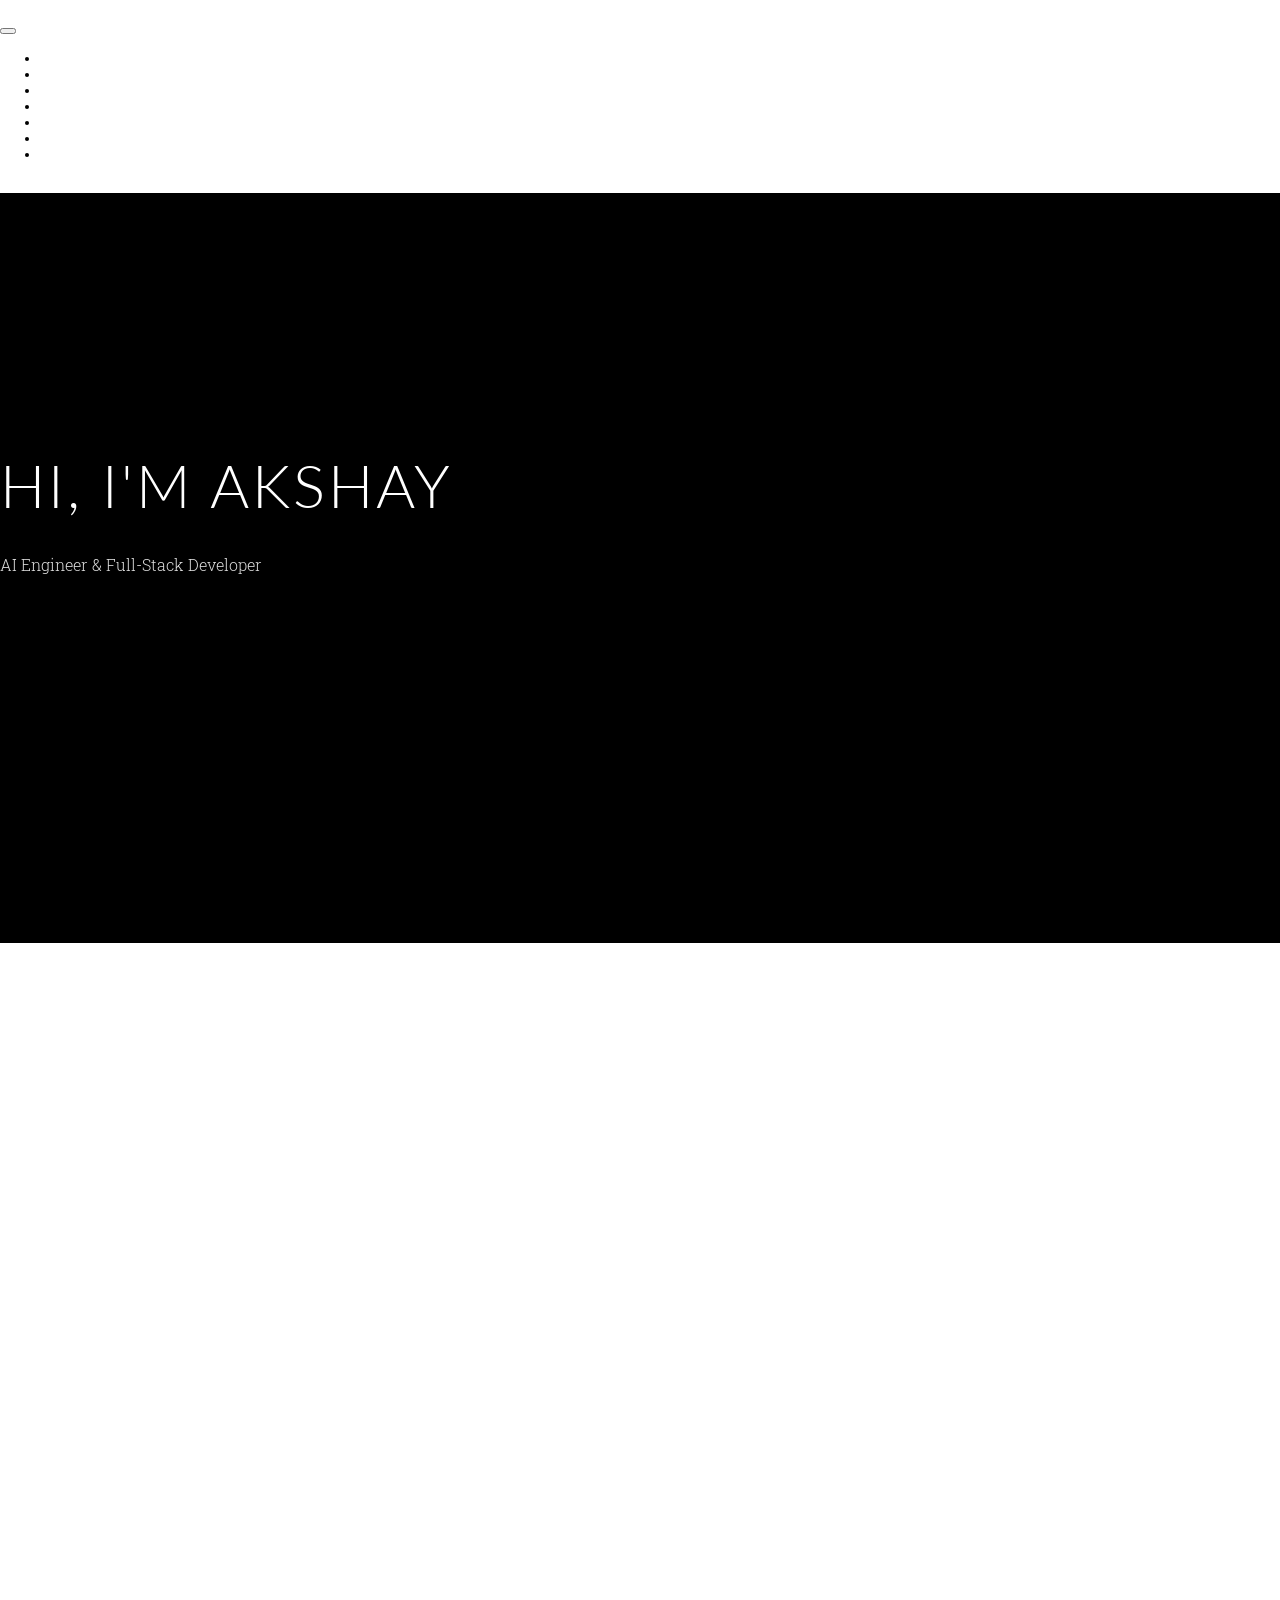
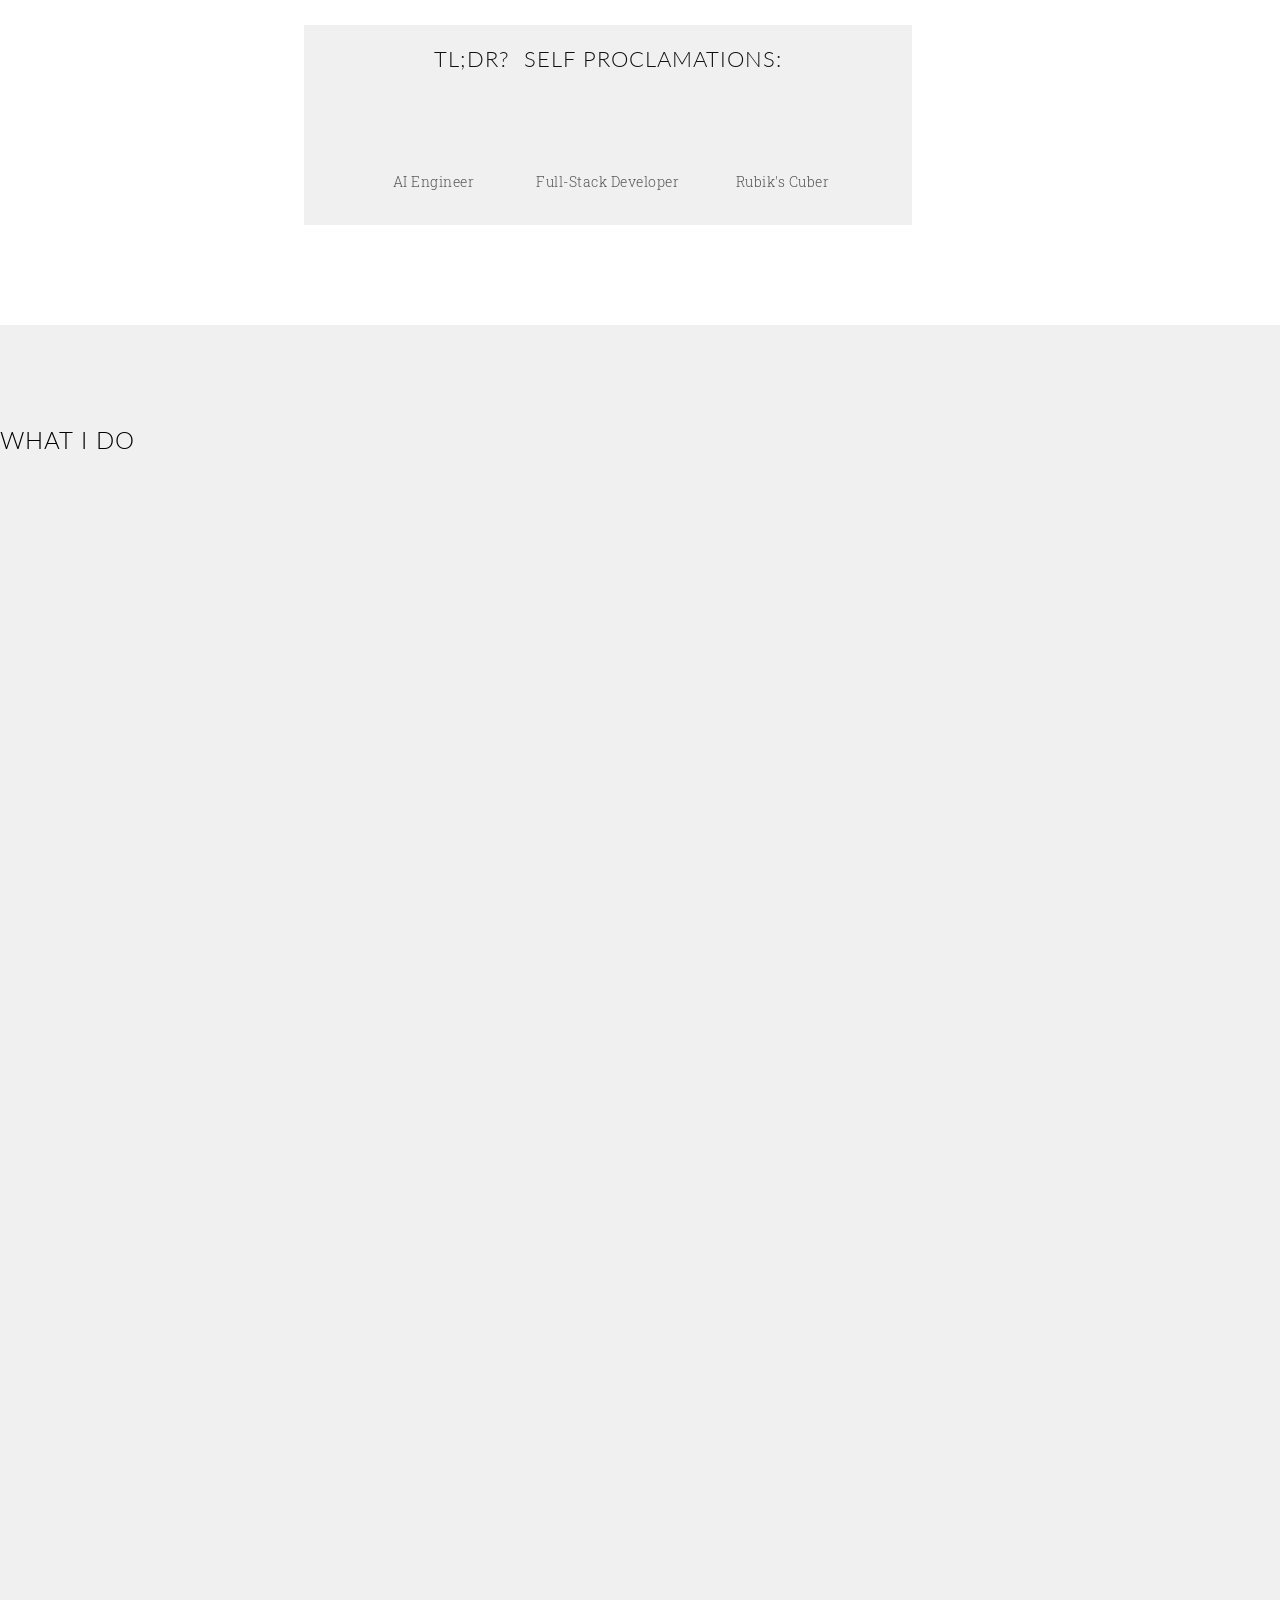
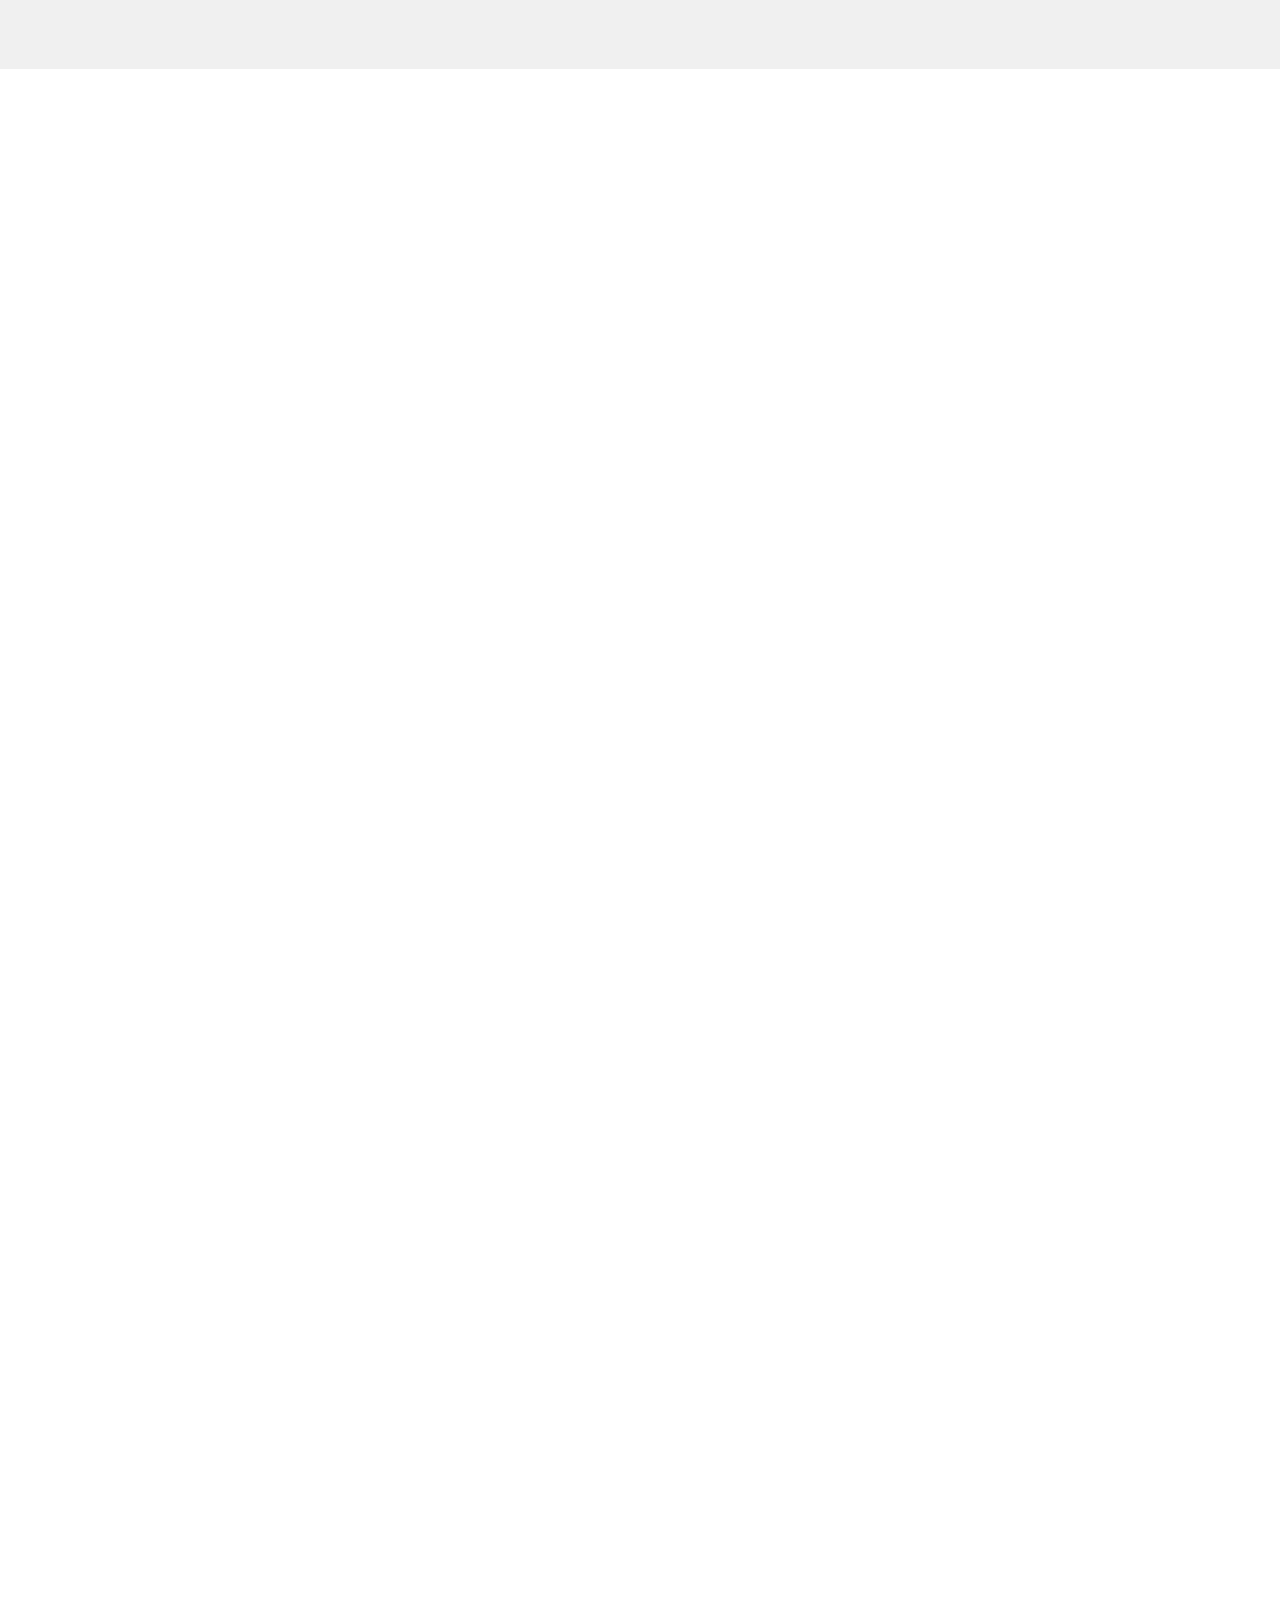
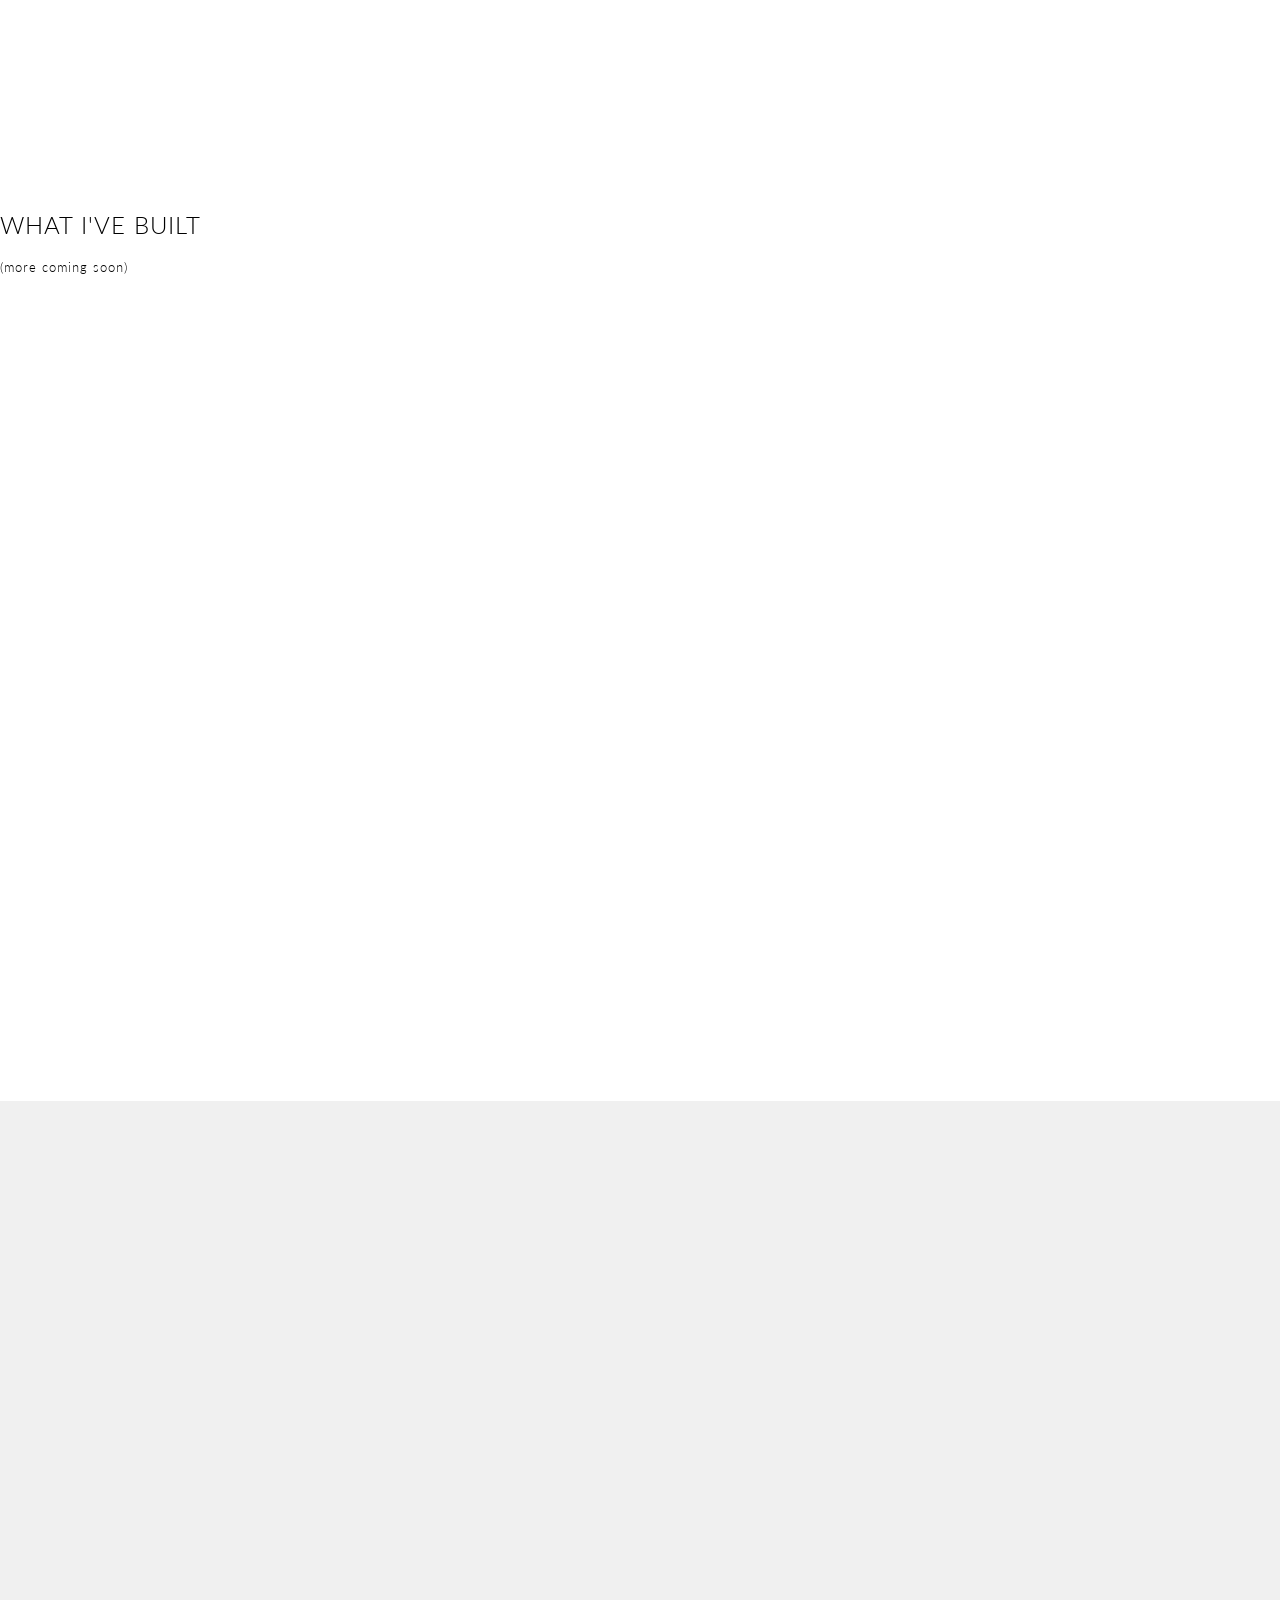
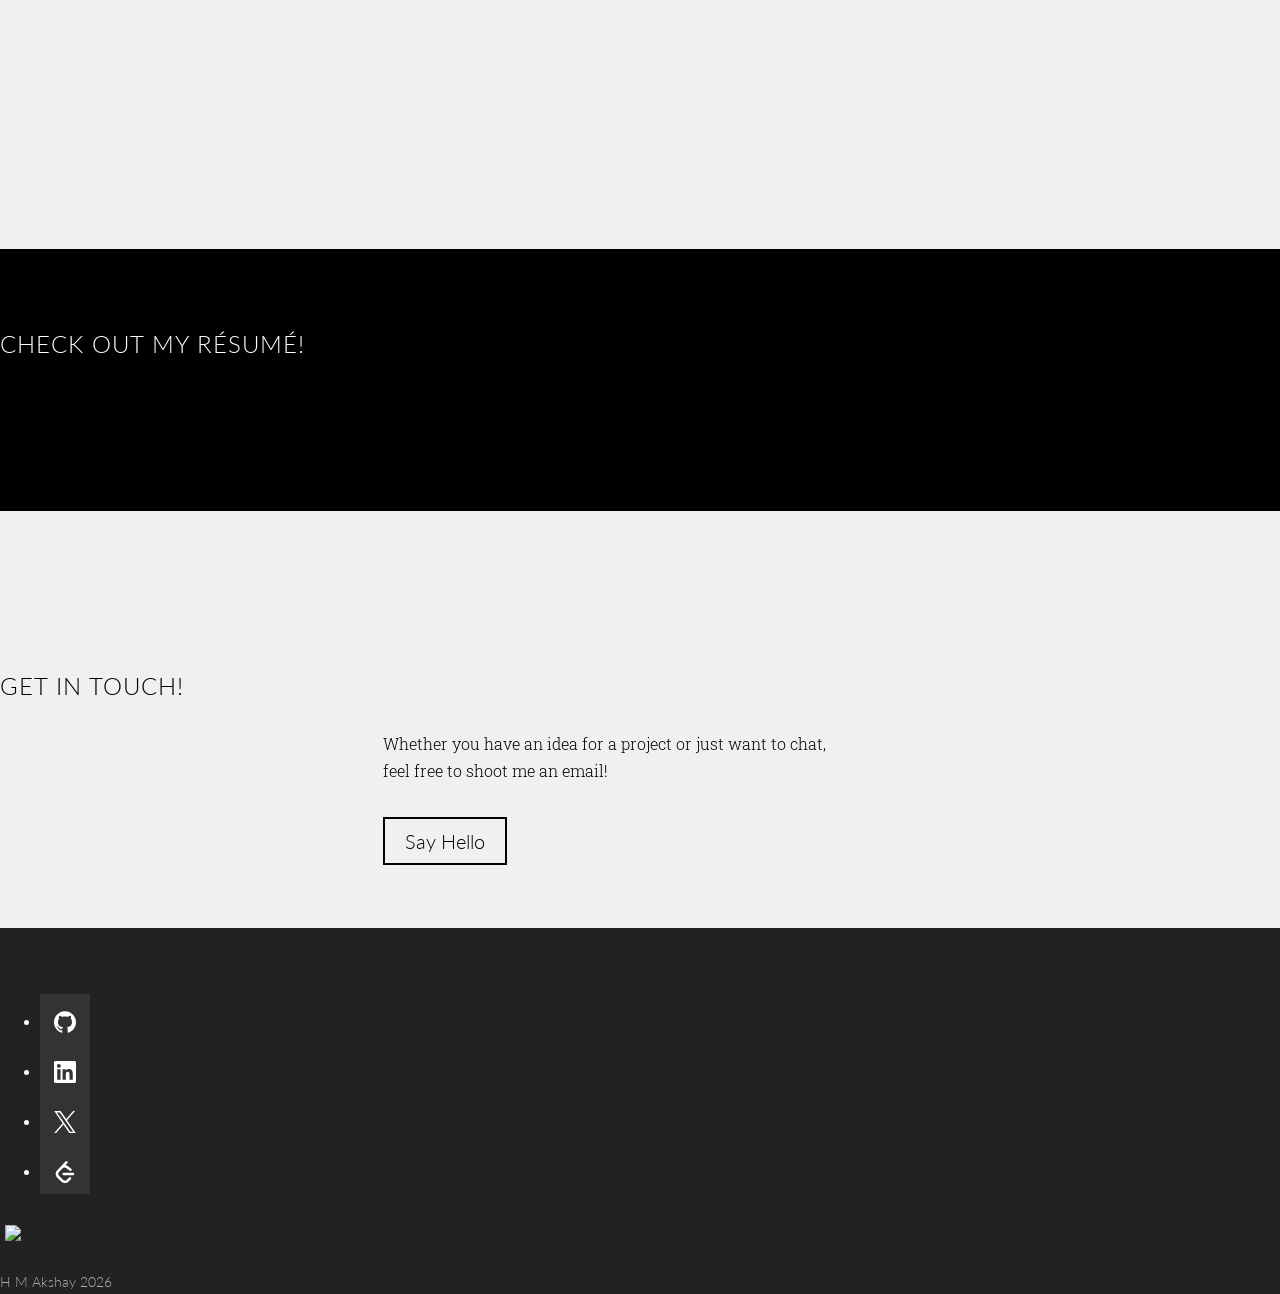
==== commit c761409f: "Reorder sections: Projects after Experience, Education after Projects, Resume after Education; add s" ====
--- a/index.html
+++ b/index.html
@@ -45,6 +45,7 @@
                         <li><a class="page-scroll" href="#services">What I Do</a></li>
                         <li><a class="page-scroll" href="#experience">Experience</a></li>
                         <li><a class="page-scroll" href="#portfolio">Projects</a></li>
+                        <li><a class="page-scroll" href="#education">Education</a></li>
                         <li><a class="page-scroll" href="#contact">Contact</a></li>
                     </ul>
                 </div>
@@ -180,6 +181,72 @@
             </div>
         </section>
         <!-- /Section: Experience -->
+        <!-- Section: Portfolio -->
+        <section id="portfolio">
+            <div class="container">
+                <div class="col-lg-12 text-center">
+                    <h2 class="section-heading">What I've Built</h2>
+                    <h5 class="coming-soon">(more coming soon)</h5>
+                </div>
+                <div class="row portfolio-row">
+                    <div class="portfolio-item-wrapper wp5">
+                        <div class="portfolio-thumb">
+                            <a href="https://career-platform-delta.vercel.app/" target="_blank" rel="noopener">
+                                <img class="portfolio-screenshot" src="img/CareerFlow.png" alt="CareerFlow" />
+                            </a>
+                            <span class="portfolio-tag">AI Agent</span>
+                            <h3>CareerFlow</h3>
+                            <p class="portfolio-sub">AI-Powered Job Search Agent</p>
+                            <p class="portfolio-desc">A production AI job-search agent built with FastAPI and LangGraph agentic workflows, shipped via automated CI/CD (GitHub Actions to Vercel and Render). LLM-driven job-description parsing and candidate ranking with LangGraph state machines, scoring in under a second per query.</p>
+                            <div class="portfolio-stack">
+                                <span>React</span><span>FastAPI</span><span>LangGraph</span><span>Docker</span><span>GitHub Actions</span>
+                            </div>
+                            <div class="portfolio-links">
+                                <a href="https://career-platform-delta.vercel.app/" target="_blank" rel="noopener"><i class="fa fa-external-link"></i> Live</a>
+                                <a href="https://github.com/akshay-hudev/career-flow" target="_blank" rel="noopener"><i class="fa fa-github"></i> Code</a>
+                            </div>
+                        </div>
+                    </div>
+                    <div class="portfolio-item-wrapper wp5">
+                        <div class="portfolio-thumb">
+                            <a href="https://blockseat.app" target="_blank" rel="noopener">
+                                <img class="portfolio-screenshot" src="img/BlockSeat.png" alt="BlockSeat" />
+                            </a>
+                            <span class="portfolio-tag">Blockchain</span>
+                            <h3>BlockSeat</h3>
+                            <p class="portfolio-sub">NFT Ticketing on Polygon Amoy</p>
+                            <p class="portfolio-desc">A blockchain-based NFT ticketing system on Polygon Amoy that prevents scalping and enables secure, verifiable ticket ownership. Features capped resale limits, non-transferable seats, OTP authentication, Razorpay payments, and TOTP QR-based gate validation for fraud-resistant entry.</p>
+                            <div class="portfolio-stack">
+                                <span>React</span><span>Node.js</span><span>Solidity</span><span>Hardhat</span><span>Polygon</span>
+                            </div>
+                            <div class="portfolio-links">
+                                <a href="https://blockseat.app" target="_blank" rel="noopener"><i class="fa fa-external-link"></i> Live</a>
+                                <a href="https://github.com/akshay-hudev/BlockSeat" target="_blank" rel="noopener"><i class="fa fa-github"></i> Code</a>
+                            </div>
+                        </div>
+                    </div>
+                    <div class="portfolio-item-wrapper wp5">
+                        <div class="portfolio-thumb">
+                            <a href="https://vehicle-kappa-eight.vercel.app/" target="_blank" rel="noopener">
+                                <img class="portfolio-screenshot" src="img/VahanConnect.png" alt="VahanConnect" />
+                            </a>
+                            <span class="portfolio-tag">Full-Stack</span>
+                            <h3>VahanConnect</h3>
+                            <p class="portfolio-sub">Vehicle Owner Messaging Platform</p>
+                            <p class="portfolio-desc">A full-stack MERN platform for plate-number-based owner lookup with real-time in-app messaging over Socket.io &mdash; without exposing personal contact details. Privacy-preserving by design, enabling owner contact for scenarios like blocked parking and emergencies.</p>
+                            <div class="portfolio-stack">
+                                <span>React</span><span>Node.js</span><span>Express</span><span>MongoDB</span><span>Socket.io</span><span>JWT</span>
+                            </div>
+                            <div class="portfolio-links">
+                                <a href="https://vehicle-kappa-eight.vercel.app/" target="_blank" rel="noopener"><i class="fa fa-external-link"></i> Live</a>
+                                <a href="https://github.com/akshay-hudev/VahanConnect" target="_blank" rel="noopener"><i class="fa fa-github"></i> Code</a>
+                            </div>
+                        </div>
+                    </div>
+                </div>
+            </div>
+        </section>
+        <!-- /Section: Portfolio -->
         <!-- Section: Education -->
         <section id="education">
             <div class="container">
@@ -233,62 +300,6 @@
             </div>
         </section>
         <!-- /Section: Resume -->
-        <!-- Section: Portfolio -->
-        <section id="portfolio">
-            <div class="container">
-                <div class="col-lg-12 text-center">
-                    <h2 class="section-heading">What I've Built</h2>
-                    <h5 class="coming-soon">(more coming soon)</h5>
-                </div>
-                <div class="row portfolio-row">
-                    <div class="portfolio-item-wrapper wp5">
-                        <div class="portfolio-thumb">
-                            <span class="portfolio-tag">AI Agent</span>
-                            <h3>CareerFlow</h3>
-                            <p class="portfolio-sub">AI-Powered Job Search Agent</p>
-                            <p class="portfolio-desc">A production AI job-search agent built with FastAPI and LangGraph agentic workflows, shipped via automated CI/CD (GitHub Actions to Vercel and Render). LLM-driven job-description parsing and candidate ranking with LangGraph state machines, scoring in under a second per query.</p>
-                            <div class="portfolio-stack">
-                                <span>React</span><span>FastAPI</span><span>LangGraph</span><span>Docker</span><span>GitHub Actions</span>
-                            </div>
-                            <div class="portfolio-links">
-                                <a href="https://career-platform-delta.vercel.app/" target="_blank" rel="noopener"><i class="fa fa-external-link"></i> Live</a>
-                                <a href="https://github.com/akshay-hudev/career-flow" target="_blank" rel="noopener"><i class="fa fa-github"></i> Code</a>
-                            </div>
-                        </div>
-                    </div>
-                    <div class="portfolio-item-wrapper wp5">
-                        <div class="portfolio-thumb">
-                            <span class="portfolio-tag">Blockchain</span>
-                            <h3>BlockSeat</h3>
-                            <p class="portfolio-sub">NFT Ticketing on Polygon Amoy</p>
-                            <p class="portfolio-desc">A blockchain-based NFT ticketing system on Polygon Amoy that prevents scalping and enables secure, verifiable ticket ownership. Features capped resale limits, non-transferable seats, OTP authentication, Razorpay payments, and TOTP QR-based gate validation for fraud-resistant entry.</p>
-                            <div class="portfolio-stack">
-                                <span>React</span><span>Node.js</span><span>Solidity</span><span>Hardhat</span><span>Polygon</span>
-                            </div>
-                            <div class="portfolio-links">
-                                <a href="https://blockseat.app" target="_blank" rel="noopener"><i class="fa fa-external-link"></i> Live</a>
-                                <a href="https://github.com/akshay-hudev/BlockSeat" target="_blank" rel="noopener"><i class="fa fa-github"></i> Code</a>
-                            </div>
-                        </div>
-                    </div>
-                    <div class="portfolio-item-wrapper wp5">
-                        <div class="portfolio-thumb">
-                            <span class="portfolio-tag">Full-Stack</span>
-                            <h3>VahanConnect</h3>
-                            <p class="portfolio-sub">Vehicle Owner Messaging Platform</p>
-                            <p class="portfolio-desc">A full-stack MERN platform for plate-number-based owner lookup with real-time in-app messaging over Socket.io &mdash; without exposing personal contact details. Privacy-preserving by design, enabling owner contact for scenarios like blocked parking and emergencies.</p>
-                            <div class="portfolio-stack">
-                                <span>React</span><span>Node.js</span><span>Express</span><span>MongoDB</span><span>Socket.io</span><span>JWT</span>
-                            </div>
-                            <div class="portfolio-links">
-                                <a href="https://vehicle-kappa-eight.vercel.app/" target="_blank" rel="noopener"><i class="fa fa-external-link"></i> Live</a>
-                                <a href="https://github.com/akshay-hudev/VahanConnect" target="_blank" rel="noopener"><i class="fa fa-github"></i> Code</a>
-                            </div>
-                        </div>
-                    </div>
-                </div>
-            </div>
-        </section>
         <!-- Section: Contact -->
         <section id="contact">
             <div class="container">
--- a/css/styles.css
+++ b/css/styles.css
@@ -1490,6 +1490,22 @@
     transition: transform .25s ease, box-shadow .25s ease;
 }
 
+#portfolio .portfolio-screenshot {
+    display: block;
+    width: 100%;
+    height: auto;
+    border-radius: 4px;
+    margin: -8px 0 18px;
+    border: 1px solid #ececec;
+    -webkit-transition: -webkit-transform .25s ease, box-shadow .25s ease;
+    transition: transform .25s ease, box-shadow .25s ease;
+}
+
+#portfolio .portfolio-thumb:hover .portfolio-screenshot {
+    -webkit-transform: translateY(-2px);
+    transform: translateY(-2px);
+}
+
 #portfolio .portfolio-thumb:hover {
     -webkit-transform: translateY(-6px);
     transform: translateY(-6px);
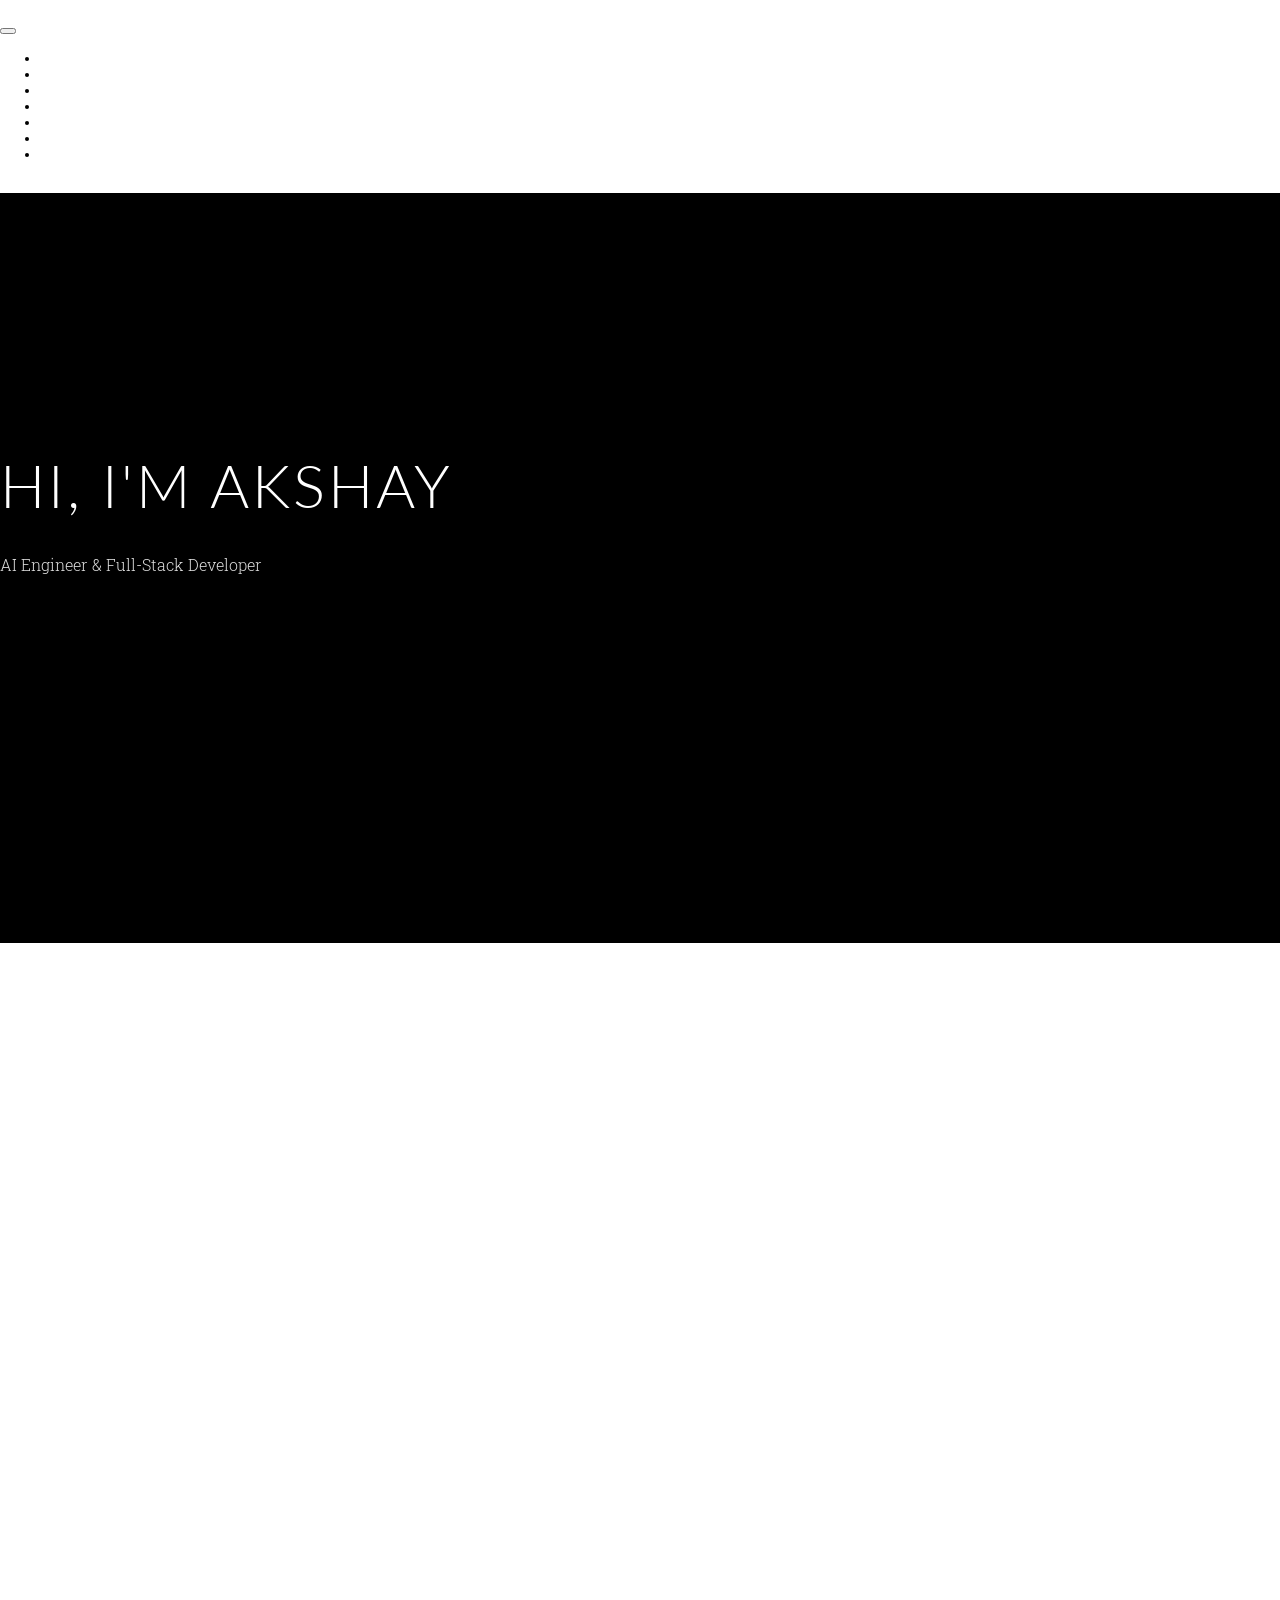
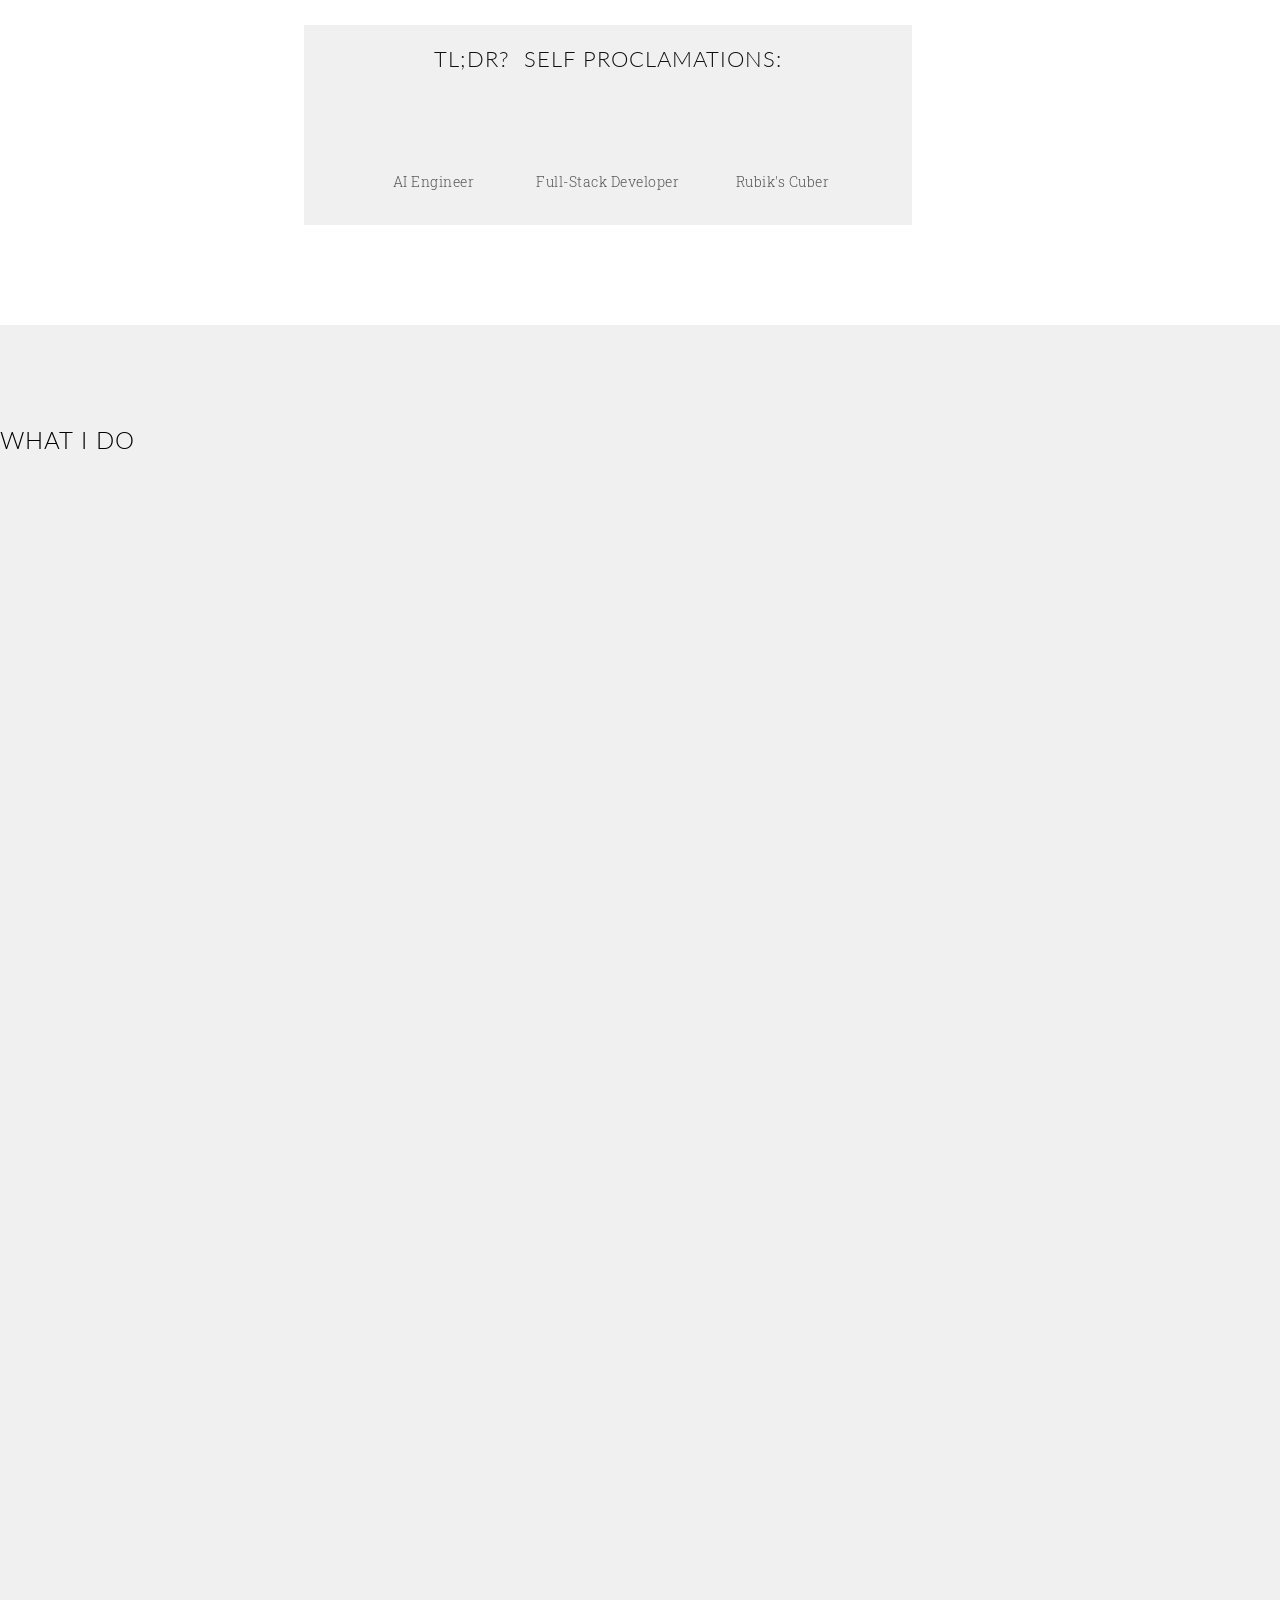
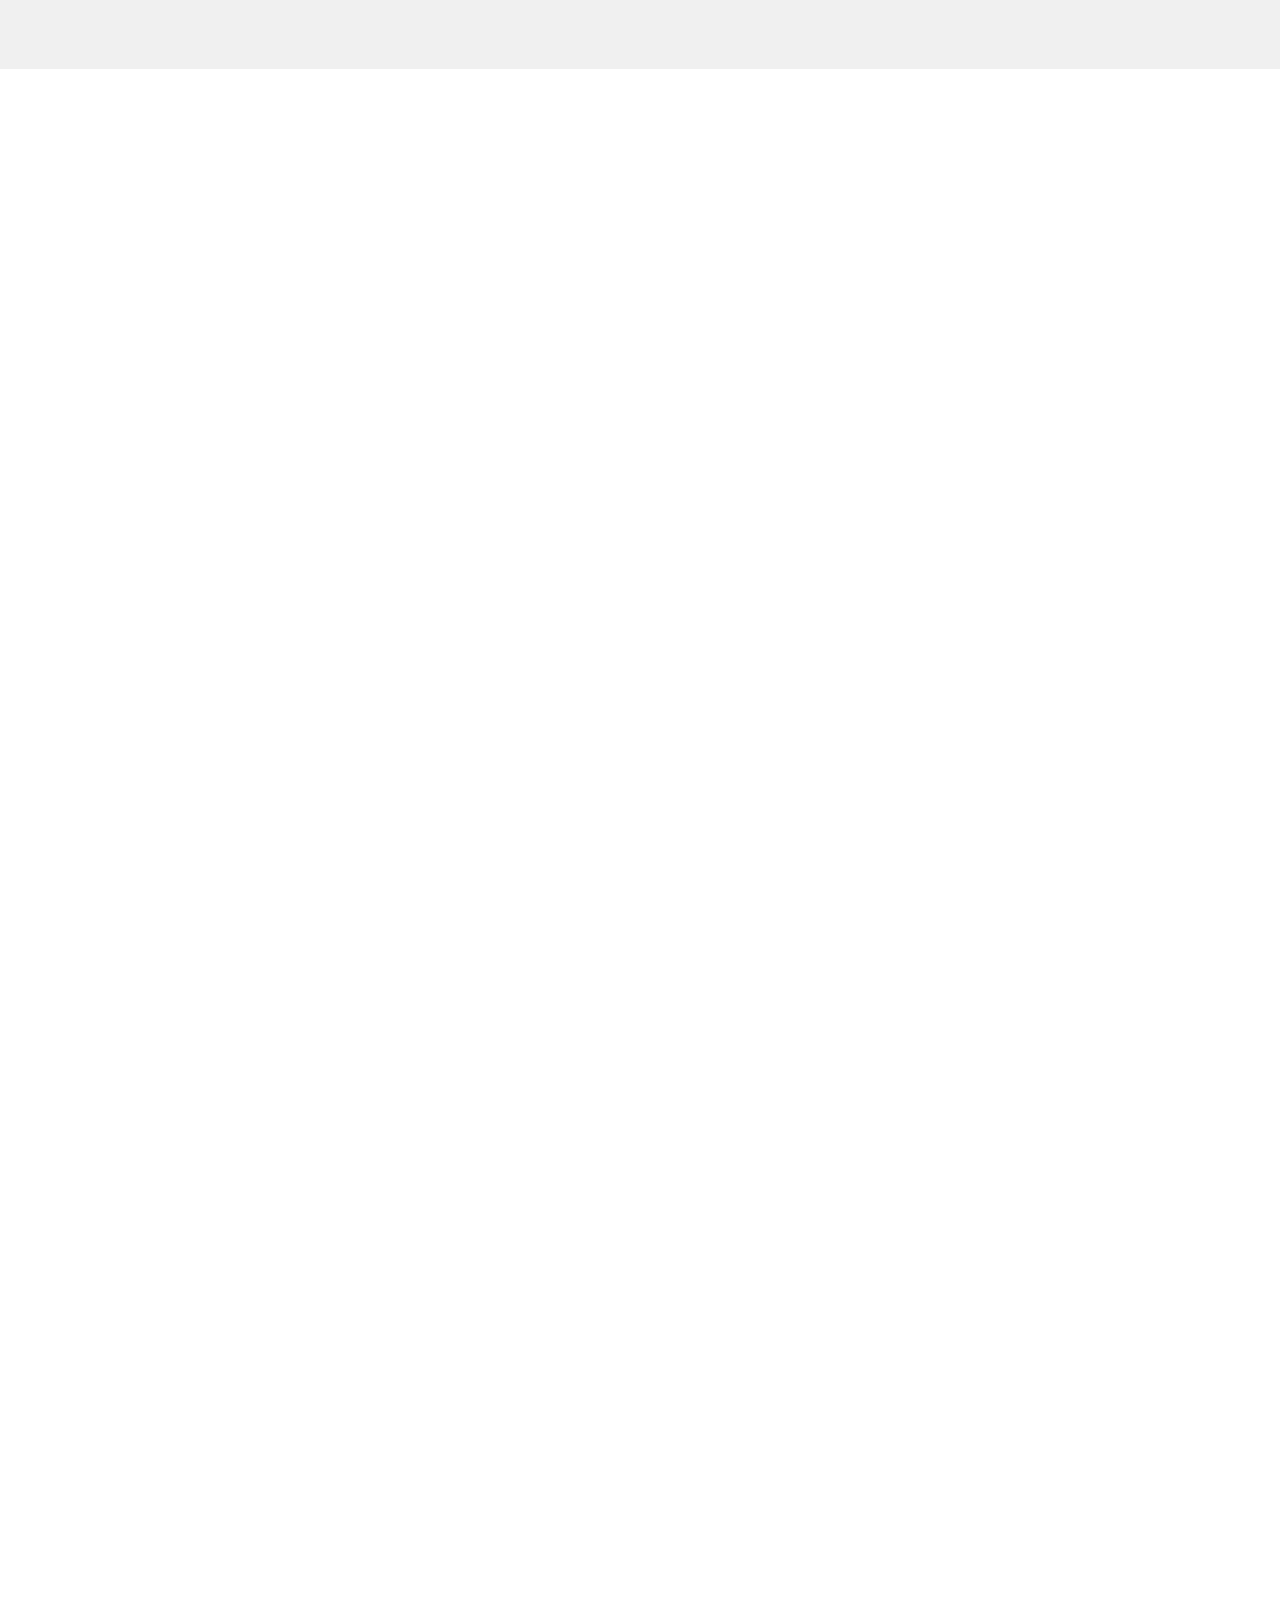
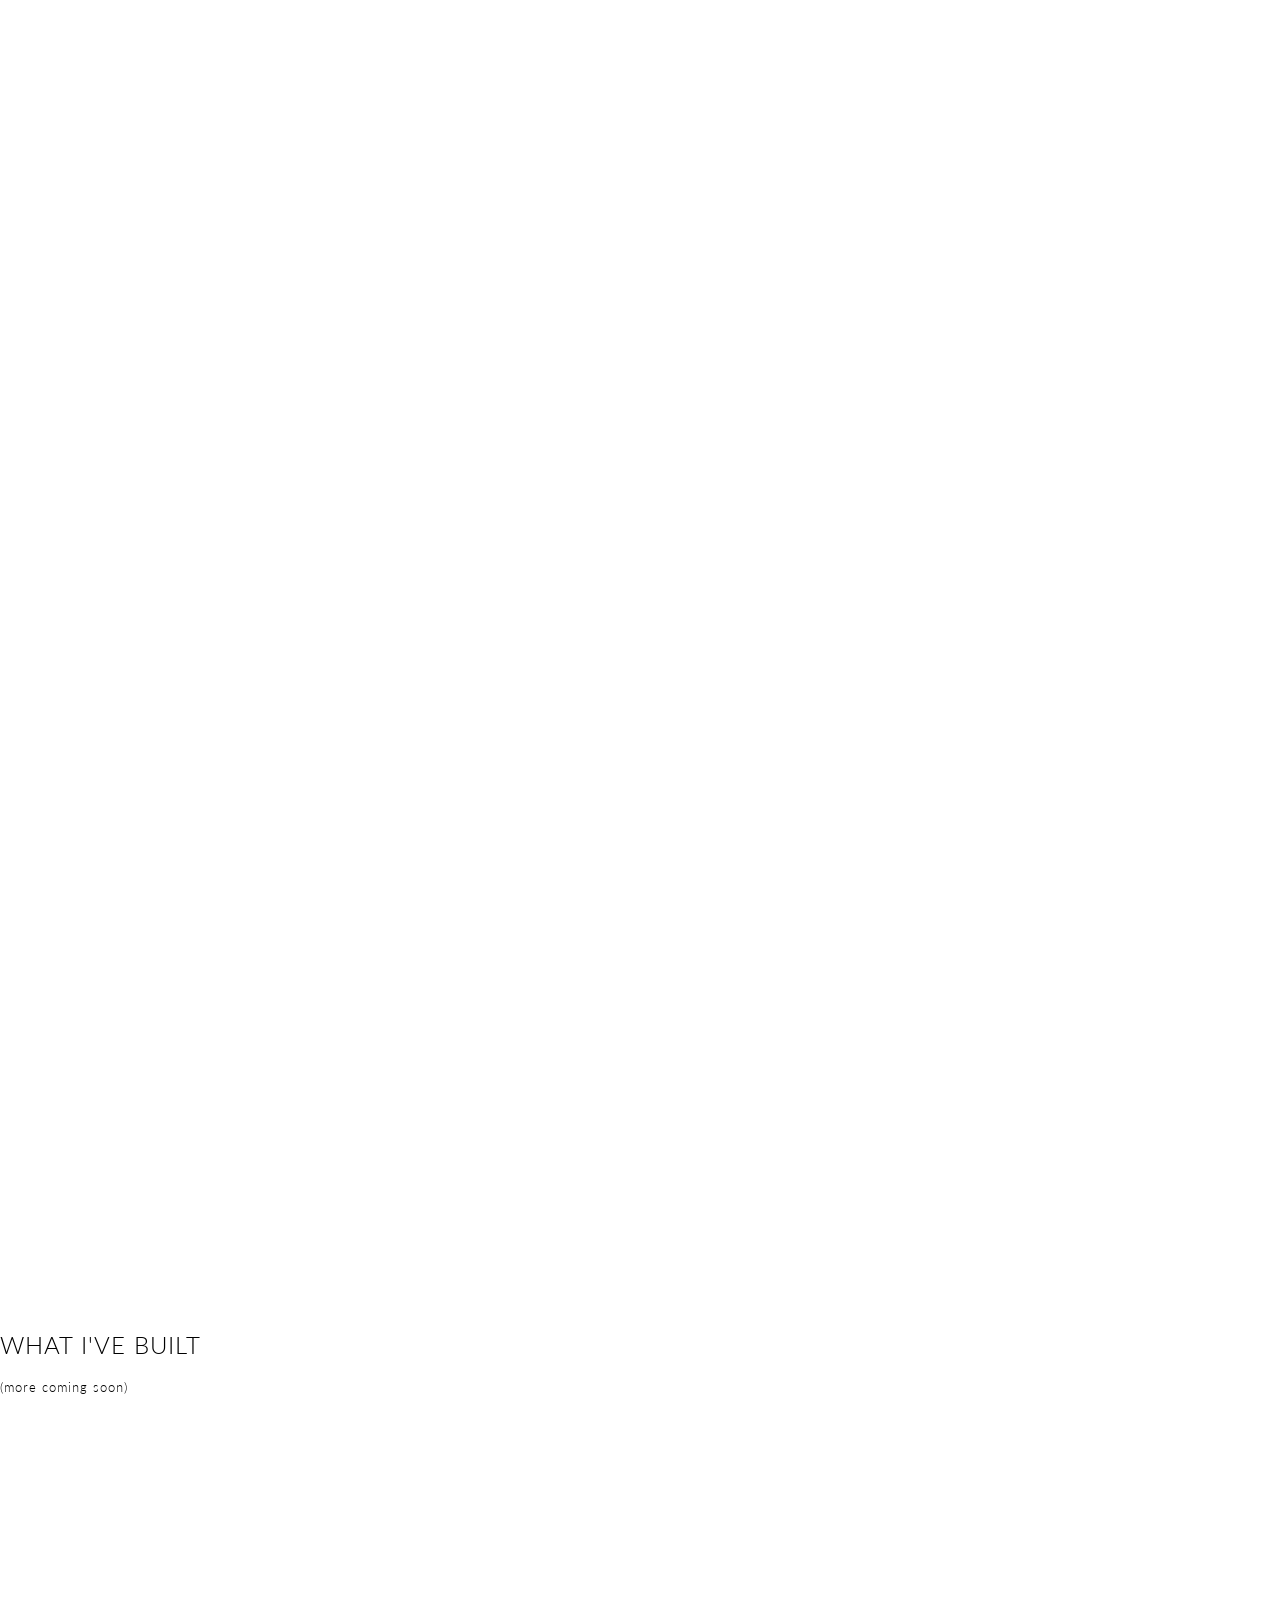
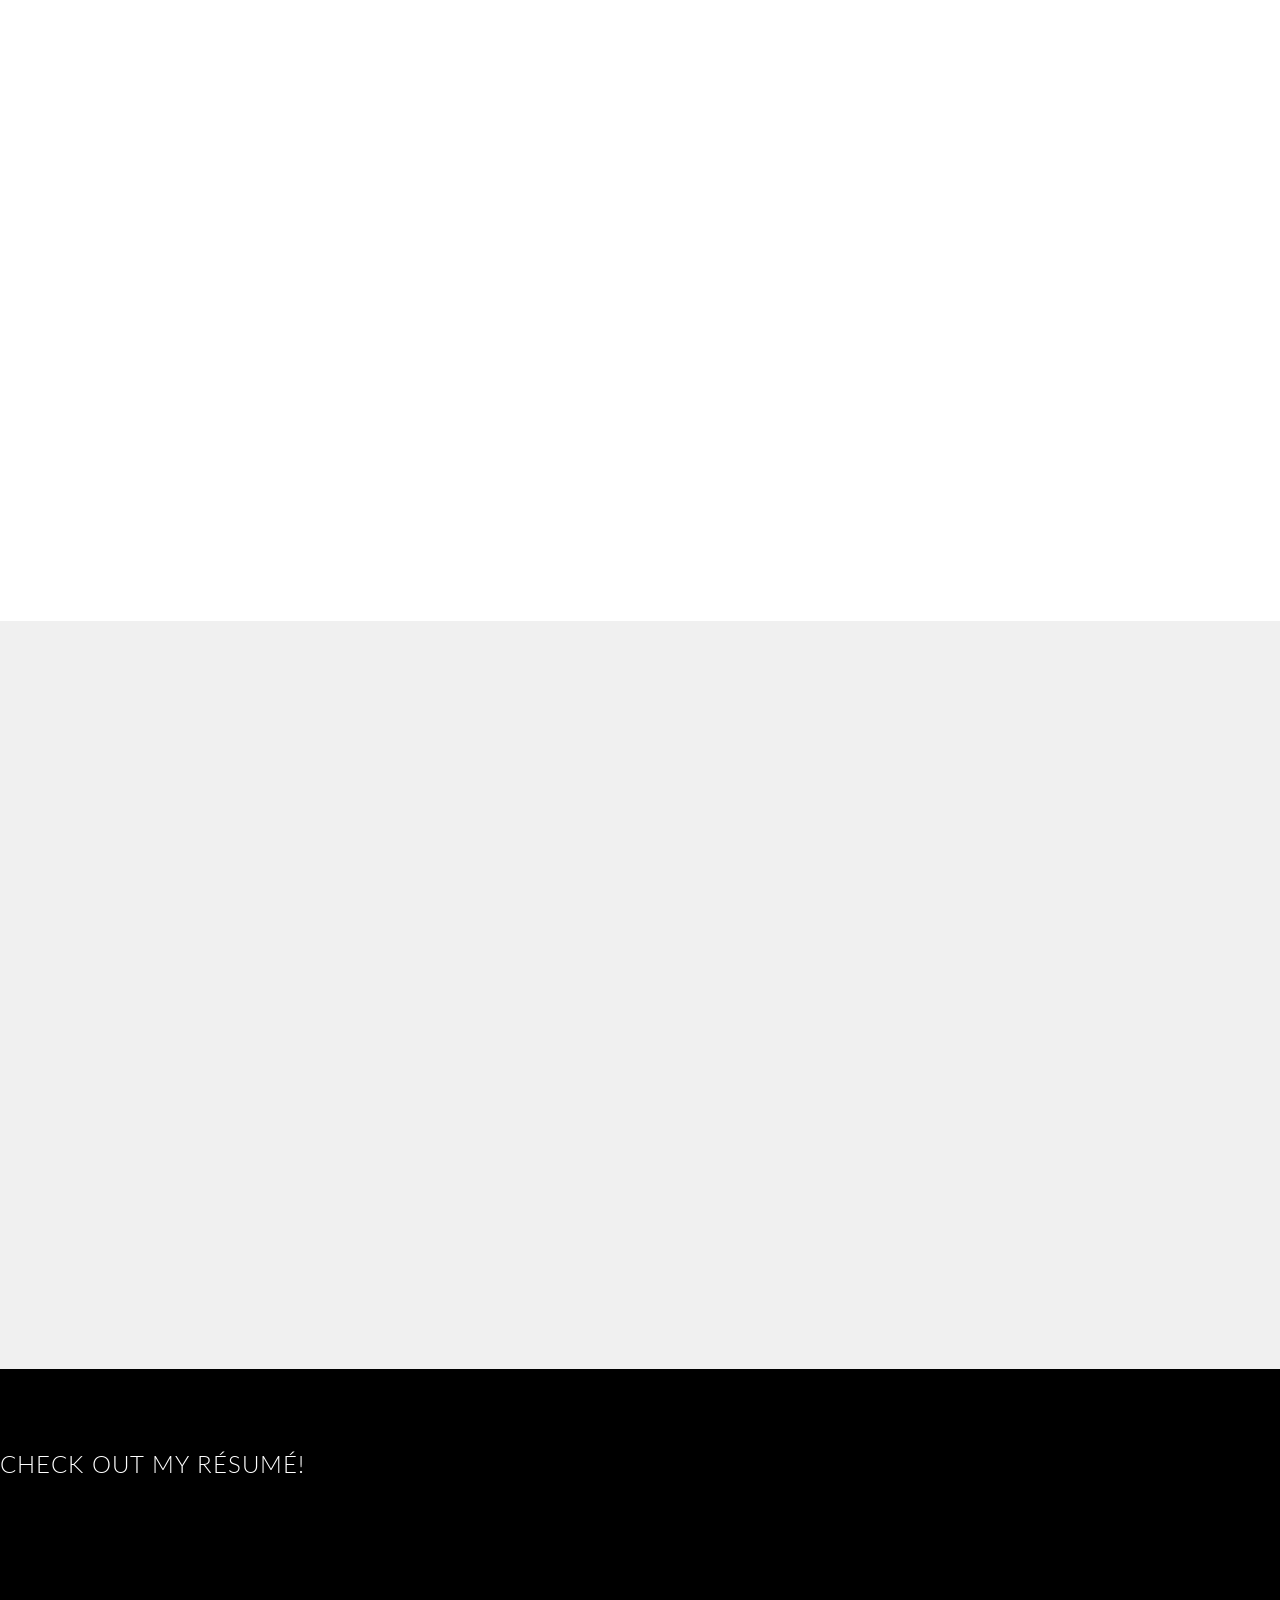
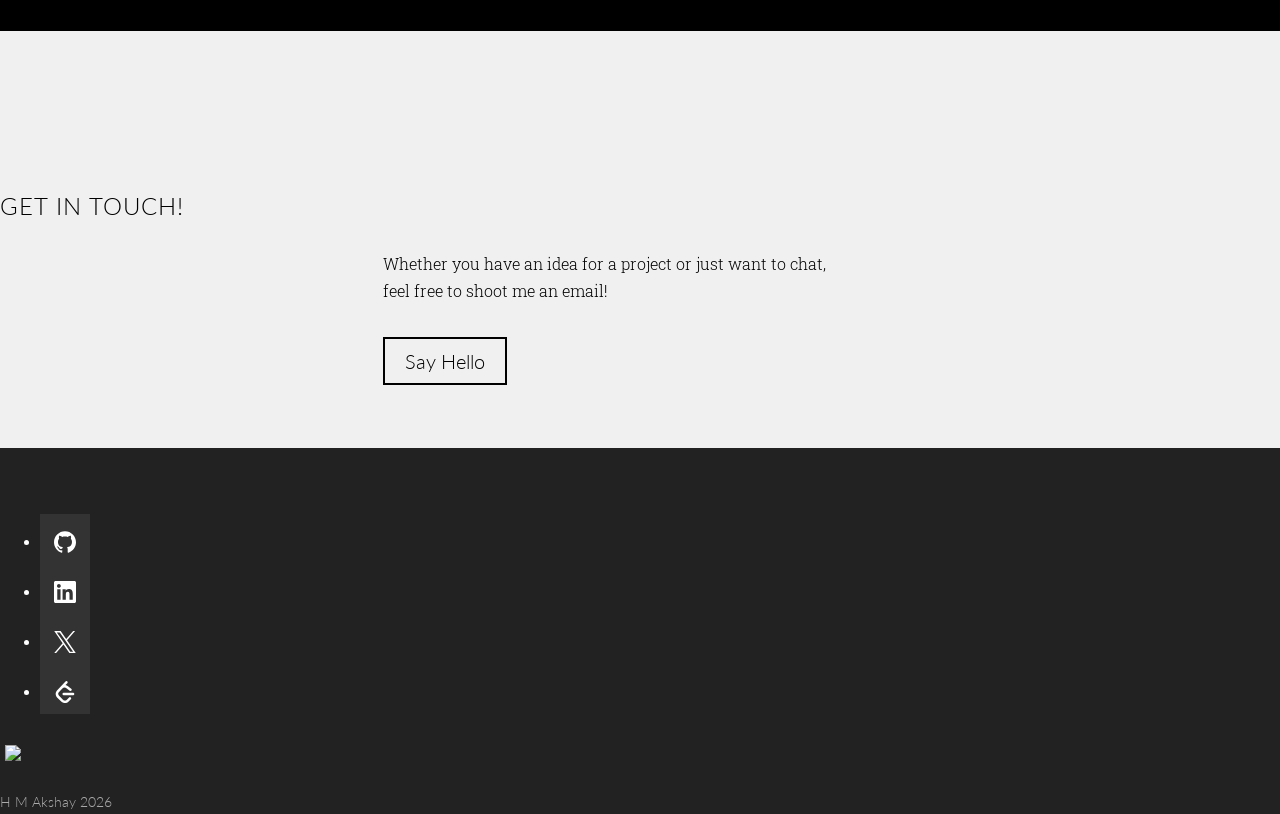
==== commit 40b10948: "Remove last 4 tech icons (Git, GitHub Actions, Vercel, Render)" ====
--- a/index.html
+++ b/index.html
@@ -156,10 +156,6 @@
                                 <div class="col-xs-3 col-sm-2 col-md-2 skill-icon"><img class="img-responsive" src="img/skills/mysql.svg" alt="MySQL"></div>
                                 <div class="col-xs-3 col-sm-2 col-md-2 skill-icon"><img class="img-responsive" src="img/skills/mongodb.svg" alt="MongoDB"></div>
                                 <div class="col-xs-3 col-sm-2 col-md-2 skill-icon"><img class="img-responsive" src="img/skills/docker.svg" alt="Docker"></div>
-                                <div class="col-xs-3 col-sm-2 col-md-2 skill-icon"><img class="img-responsive" src="img/skills/git.svg" alt="Git"></div>
-                                <div class="col-xs-3 col-sm-2 col-md-2 skill-icon"><img class="img-responsive" src="img/skills/githubactions.svg" alt="GitHub Actions"></div>
-                                <div class="col-xs-3 col-sm-2 col-md-2 skill-icon"><img class="img-responsive" src="img/skills/vercel.svg" alt="Vercel"></div>
-                                <div class="col-xs-3 col-sm-2 col-md-2 skill-icon"><img class="img-responsive" src="img/skills/render.svg" alt="Render"></div>
                             </div>
                         </div>
                         <div class="col-xs-12 col-sm-offset-1 col-sm-4 col-md-offset-1 col-md-3 employment wp3">
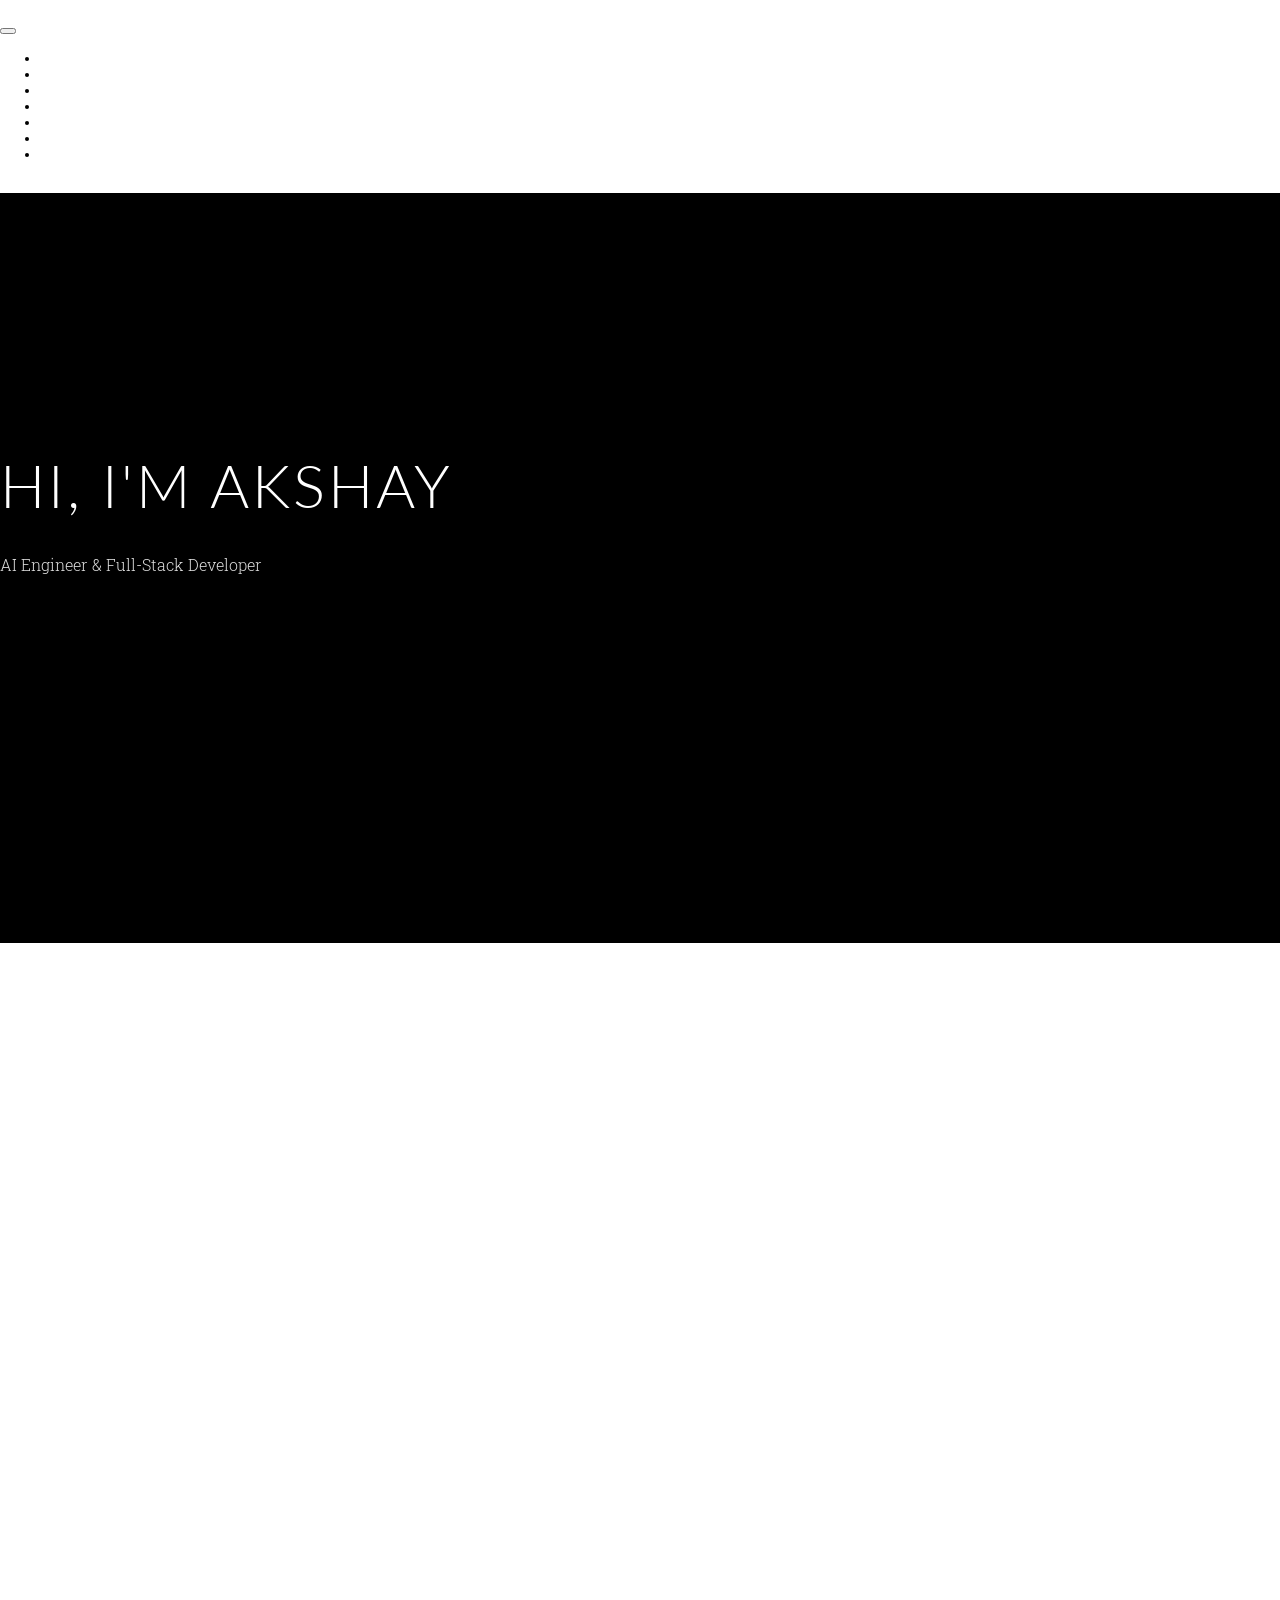
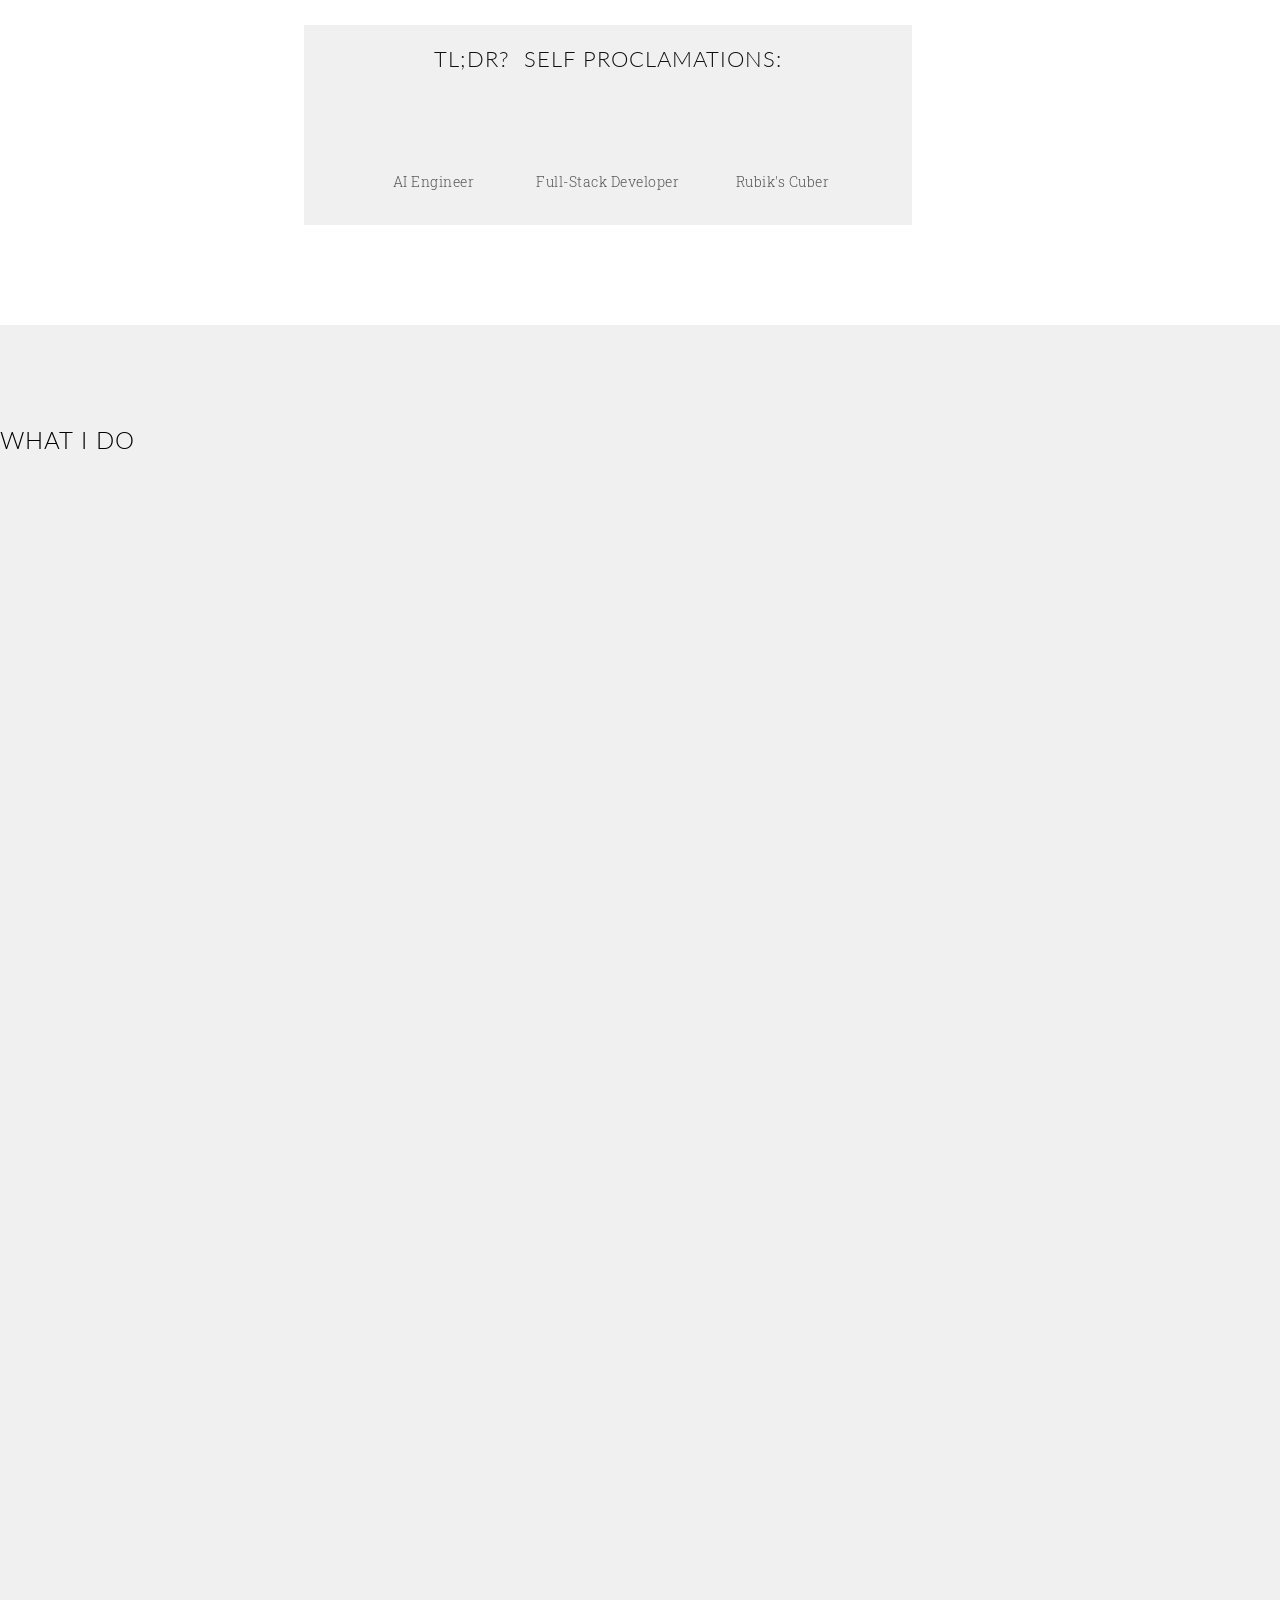
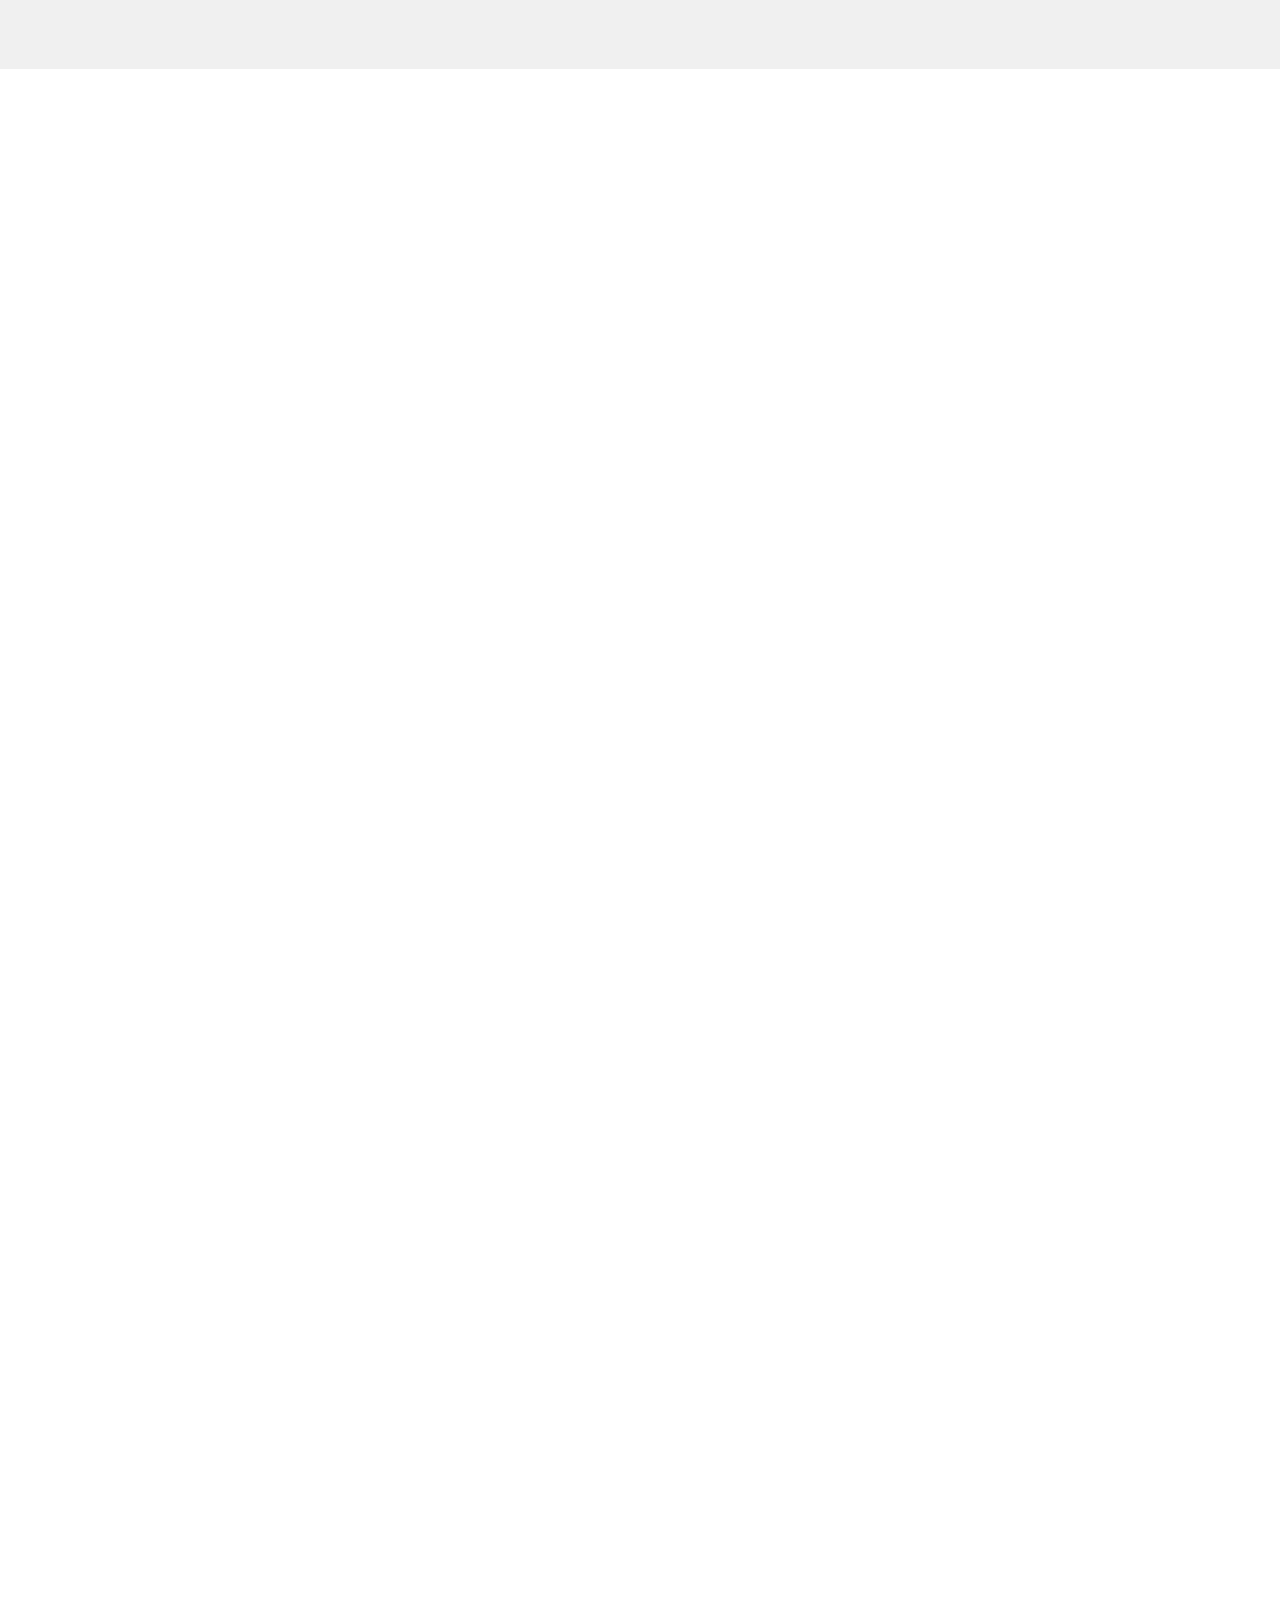
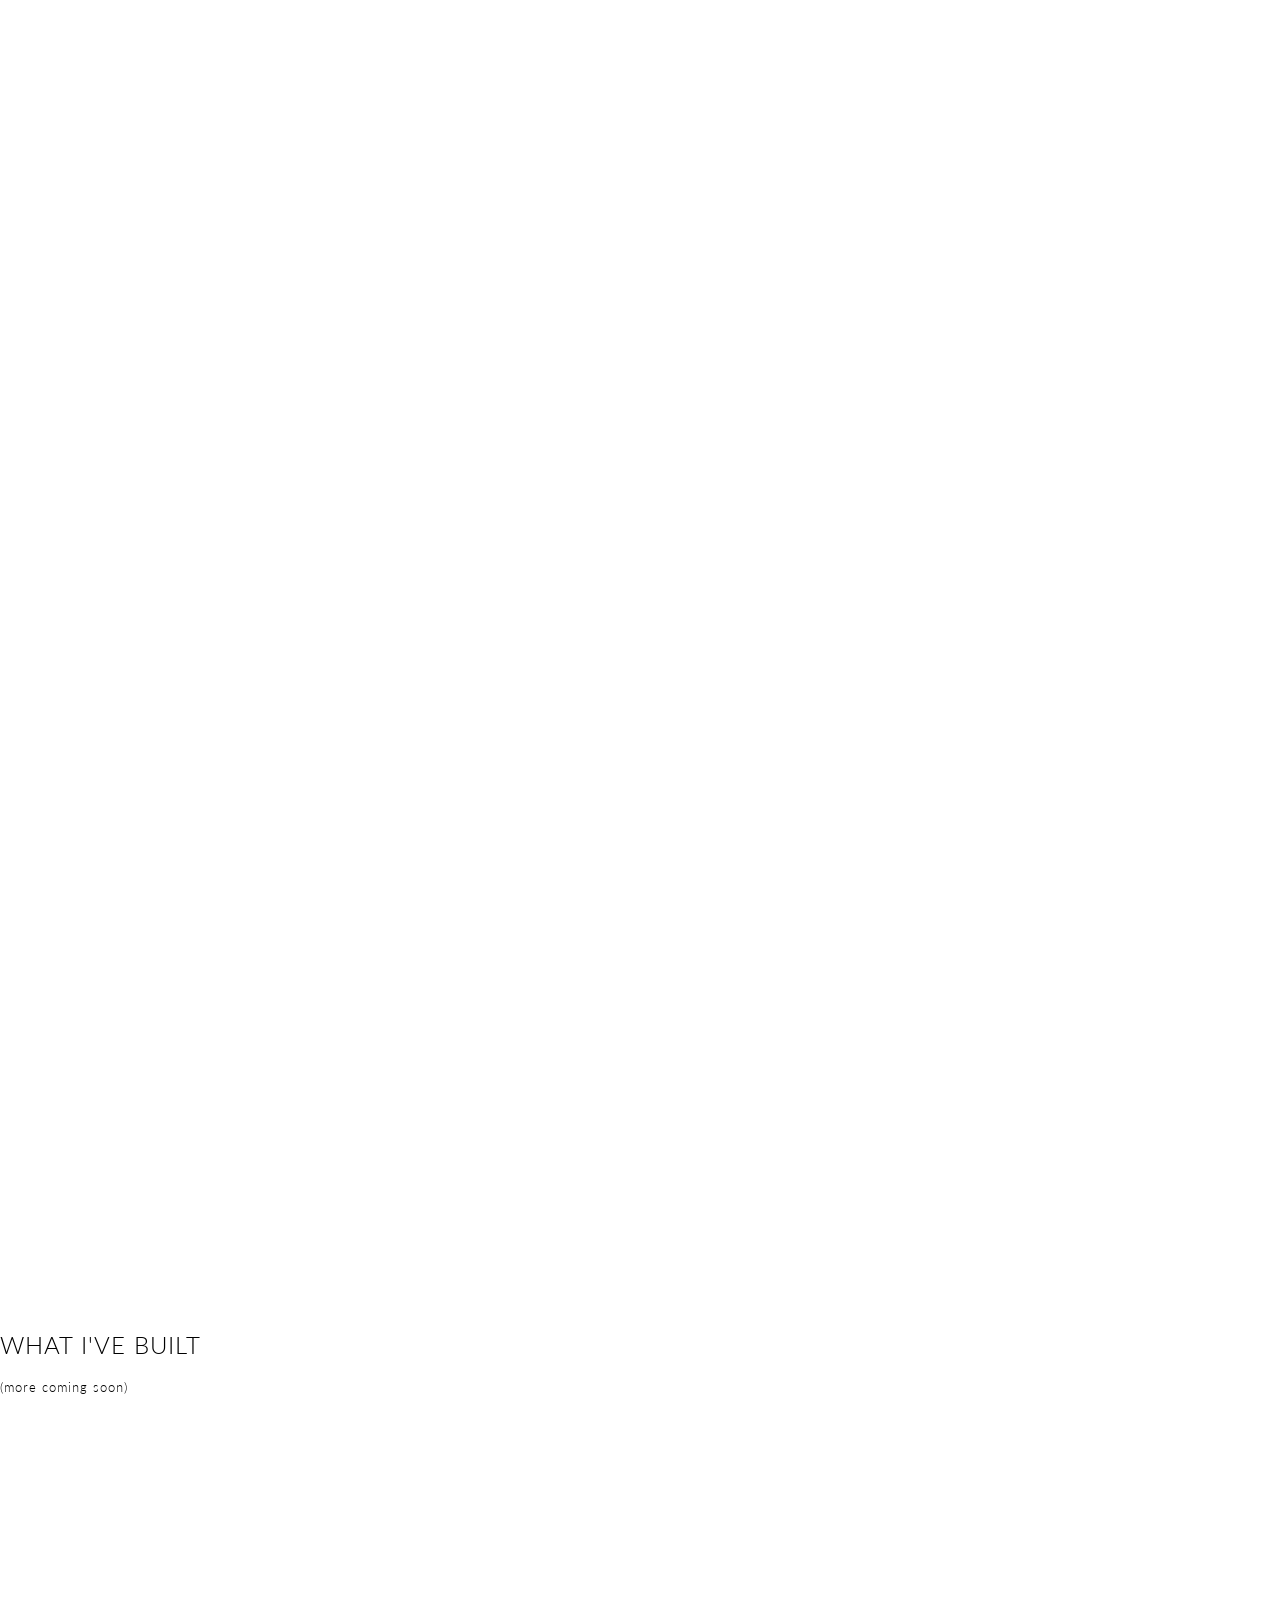
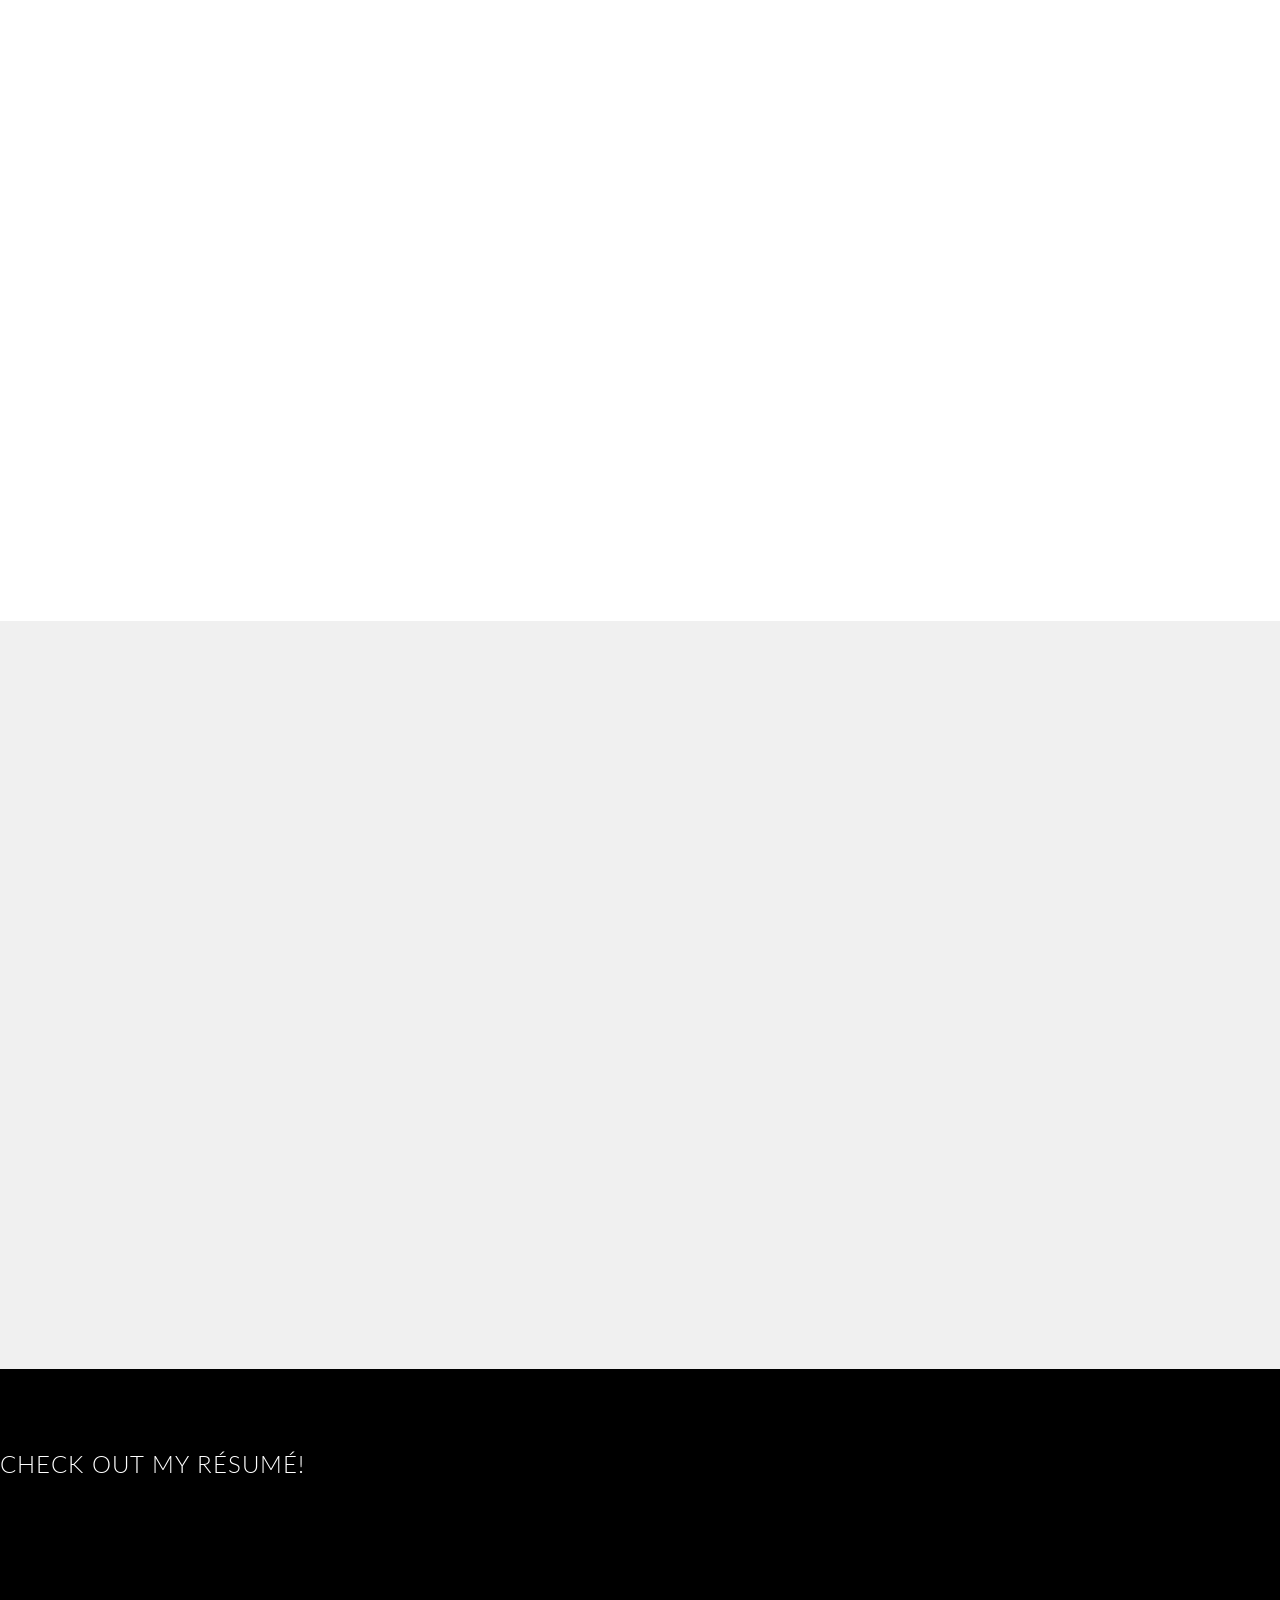
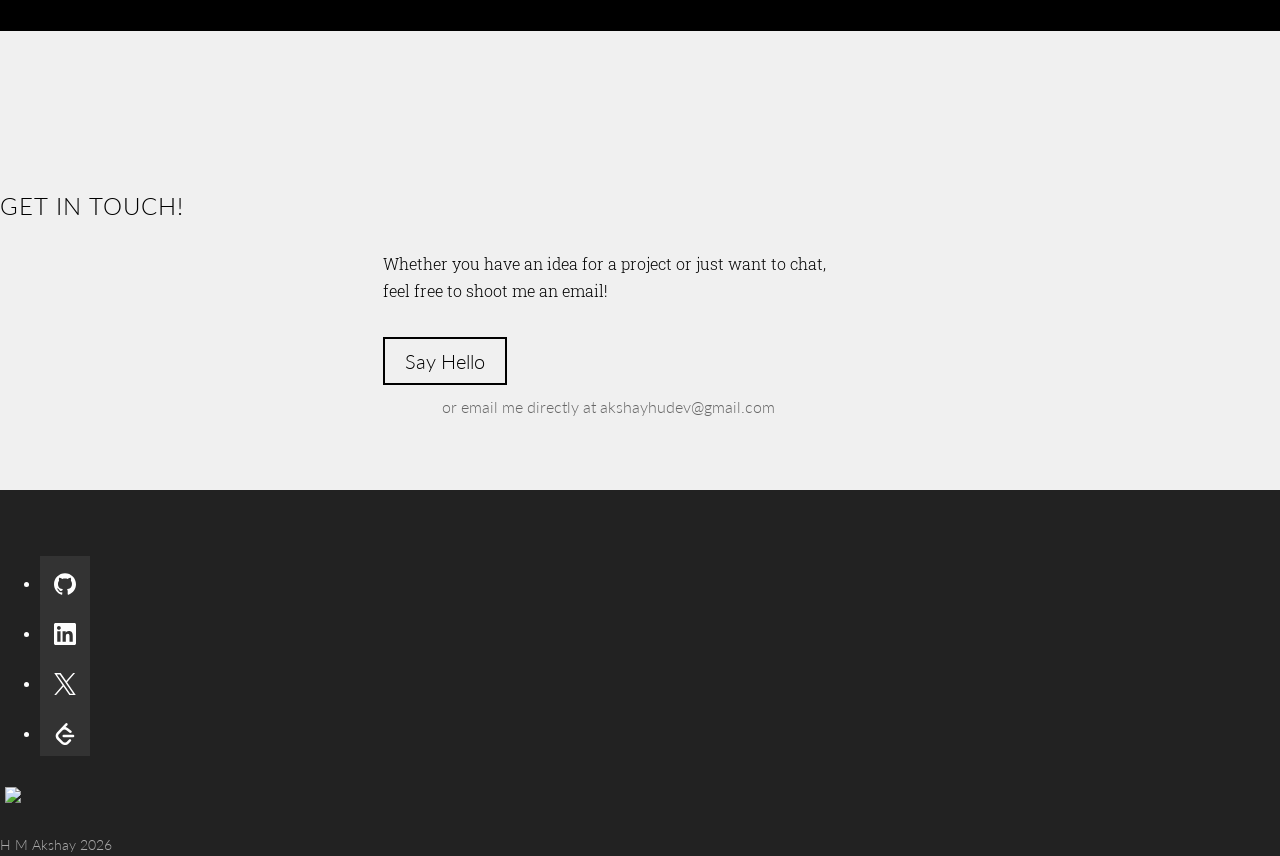
==== commit d9ac1953: "Add Contact Info" ====
--- a/index.html
+++ b/index.html
@@ -19,7 +19,7 @@
     <link rel="stylesheet" type="text/css" href="font-awesome/css/font-awesome.min.css">
     <link rel="stylesheet" type="text/css" href="css/animate.css">
     <link rel="stylesheet" type="text/css" href="css/normalize.css">
-    <link rel="stylesheet" type="text/css" href="css/styles.css">
+    <link rel="stylesheet" type="text/css" href="css/styles.css?v=20260904-6">
     <link rel="stylesheet" type="text/css" href='https://fonts.googleapis.com/css?family=Lato:400,100,100italic,300,300italic,400italic,700,900,900italic,700italic'>
     <link rel="stylesheet" type="text/css" href='https://fonts.googleapis.com/css?family=Roboto+Slab:400,700,300,100'>
     <script src="https://ajax.googleapis.com/ajax/libs/jquery/1.11.1/jquery.min.js"></script>
@@ -82,7 +82,7 @@
                         <div id="tl-dr">
                             <h3>TL;DR?&nbsp;&nbsp;Self Proclamations:</h3>
                             <div class="tldr-proc">
-                                <div class="tldr-icon"><i class="fa fa-code"></i></div>
+                                <div class="tldr-icon"><i class="fa fa-cogs"></i></div>
                                 <h5>AI Engineer</h5>
                             </div>
                             <div class="tldr-proc">
@@ -113,7 +113,7 @@
                             </p>
                         </div>
                         <div class="col-md-4 wp2 delay-025s">
-                            <div class="icon"><i class="fa fa-code"></i></div>
+                            <div class="icon"><i class="fa fa-laptop"></i></div>
                             <h3>Full-Stack Development</h3>
                             <p>I develop full-stack applications with React, Node/Express, and FastAPI, backed by SQL and NoSQL databases &mdash; shipping REST APIs and responsive interfaces end to end.</p>
                         </div>
@@ -307,6 +307,7 @@
                         <p style="margin-top:40px;">
                             <a id="email-button" href="mailto:akshayhudev@gmail.com">Say Hello</a>
                         </p>
+                        <p class="direct-email">or email me directly at akshayhudev@gmail.com</p>
                     </div>
                 </div>
             </div>
@@ -345,8 +346,8 @@
         <script src="js/scrolling-nav.js"></script>
         <script src="js/jquery.waypoints.min.js"></script>
         <script src="js/modernizr.js"></script>
-        <script src="js/custom.js"></script>
+        <script src="js/custom.js?v=20260904-3"></script>
     </div>
 </body>
 
-</html>+</html>
--- a/css/styles.css
+++ b/css/styles.css
@@ -1905,7 +1905,21 @@
     border: 2px solid #00009C;
 }
 
-@media screen and (max-width: 480px) {
+#contact .direct-email {
+    margin-top: 15px;
+    color: #666;
+    font-family: 'Lato', sans-serif;
+    font-size: 16px;
+    font-weight: 300;
+    text-align: center;
+    cursor: text;
+    -webkit-user-select: text;
+    -moz-user-select: text;
+    -ms-user-select: text;
+    user-select: text;
+}
+
+@media screen and (max-width: 767px) {
     #contact {
         padding: 15px 10px 50px;
     }
